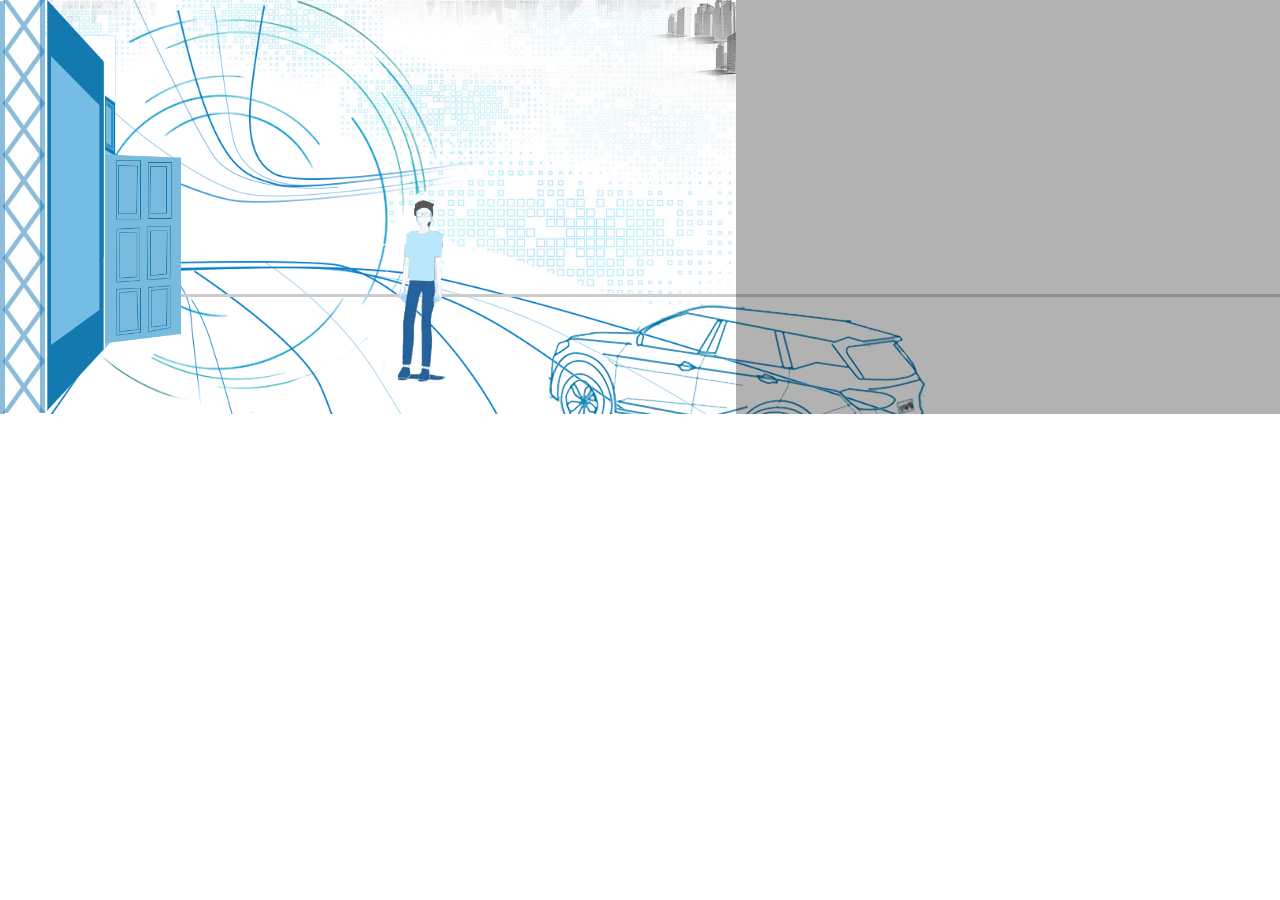
==== index.html @ 5948408e "-0413" ====
<!doctype html>
<html lang="en">
<head>
    <meta charset="UTF-8">
    <meta name="viewport"
          content="width=device-width, user-scalable=no, initial-scale=1.0, maximum-scale=1.0, minimum-scale=1.0">
    <meta http-equiv="X-UA-Compatible" content="ie=edge">
    <title>华晨3周年</title>
    <link rel="stylesheet" href="./css/index.css">
    <script src="https://cdn.bootcss.com/jquery/3.0.0/jquery.js"></script>
    <script src="./js/echarts.js"></script>
</head>
<body>
    <div class="warp">
        <ul class="out">
            <!--first-->
            <li class="li_items">
                <div class="first_left">
                    <img class="first_circle" src="./img/first/circle.png" width="100%" alt="">
                    <div class="runup">
                        <img src="./img/first/runup.png" width="100%" alt="">
                    </div>
                    <div class="rundown">
                        <img src="./img/first/rundown.png" width="100%" alt="">
                    </div>
                </div>
                <div class="first_car">
                    <img src="./img/first/car.png" width="100%" alt="">
                </div>
                <div class="first_third">
                    <img src="./img/first/3.png" width="100%" alt="">
                </div>
                <div class="first_year">
                    <img src="./img/first/year.png" width="100%" alt="">
                </div>
                <div class="first_bottom">
                    <!--<img src="./img/first/text.png" width="100%" alt="">-->
                    <!--<div class="first_zhe">.</div>-->
                    <span class="first_wen" style="background-image:url('./img/first/text.png')">.</span>
                    <span class="first_wen" style="background-image:url('./img/first/text.png')">.</span>
                    <span class="first_wen" style="background-image:url('./img/first/text.png')">.</span>
                    <span class="first_wen" style="background-image:url('./img/first/text.png')">.</span>
                    <span class="first_wen" style="background-image:url('./img/first/text.png')">.</span>
                    <span class="first_wen" style="background-image:url('./img/first/text.png')">.</span>
                    <span class="first_wen" style="background-image:url('./img/first/text.png')">.</span>
                    <span class="first_wen">.</span>
                    <span class="first_wen" style="background-image:url('./img/first/text.png')">.</span>
                    <span class="first_wen" style="background-image:url('./img/first/text.png')">.</span>
                    <span class="first_wen" style="background-image:url('./img/first/text.png')">.</span>
                    <span class="first_wen" style="background-image:url('./img/first/text.png')">.</span>
                    <span class="first_wen" style="background-image:url('./img/first/text.png')">.</span>
                    <span class="first_wen" style="background-image:url('./img/first/text.png')">.</span>
                </div>
                <audio class="keyboard">
                    <source src="./mp3/keyboard.mp3">
                </audio>
            </li>

            <!--second-->
            <li class="li_items">
                <div class="second_bg">
                    <div class="second_moun1">
                        <img src="./img/second/mountain1.png" height="250" alt="">
                    </div>
                    <div class="second_moun2">
                        <img src="./img/second/mountain2.png" height="250" alt="">
                    </div>
                    <div class="second_lou">
                        <div class="second_items"><img src="./img/second/lou1.png" alt=""></div>
                        <div class="second_items"><img src="./img/second/lou2.png" alt=""></div>
                        <div class="second_items"><img src="./img/second/lou3.png" alt=""></div>
                        <div class="second_items"><img src="./img/second/lou4.png" alt=""></div>
                    </div>
                    <div class="second_grass">
                        <img src="./img/second/grass.png" height="50" alt="">
                    </div>
                    <div class="second_year">
                        <span class="second_num" style="background-image:url('./img/second/2015.png')">.</span>
                        <span class="second_num" style="background-image:url('./img/second/2015.png')">.</span>
                        <span class="second_num" style="background-image:url('./img/second/2015.png')">.</span>
                        <span class="second_num" style="background-image:url('./img/second/2015.png')">.</span>
                    </div>
                </div>
            </li>

            <!--third-->
            <li class="li_items">
                <div class="third_bg">
                    <img src="./img/third/bg.jpg" height="300" alt="">
                </div>
                <div class="third_mid"><img src="./img/third/haveme.png" width="100%" alt=""></div>
                <div class="third_wenzi"><img src="./img/third/wenzi.png" width="100%" alt=""></div>
                <div class="third_car third_lcar">
                    <img src="./img/third/zhonghua.png" width="100%" alt="">
                </div>
                <div class="third_car third_ltwocar">
                    <img src="./img/third/jinbei.png" width="100%" alt="">
                </div>
                <div class="third_car third_rcar">
                    <img src="./img/third/youone.png" width="100%" alt="">
                </div>
                <div class="third_car third_rtwocar">
                    <img src="./img/third/youtwo.png" width="100%" alt="">
                </div>
            </li>

            <!--fourth-->
            <li class="li_items">
                <div class="fourth">
                    <div class="fourth_bg">
                        <img src="./img/fourth/1.png" height="300" alt="">
                    </div>
                    <div class="fourth_bg">
                        <img src="./img/fourth/2.png" height="300" alt="">
                    </div>
                    <div class="fourth_bg">
                        <img src="./img/fourth/3.png" height="300" alt="">
                    </div>
                    <div class="fourth_bg">
                        <img src="./img/fourth/4.png" height="300" alt="">
                    </div>
                </div>
            </li>

            <!--第五-->
            <li class="li_items">
                <div class="fifth">
                    <div class="fifth_bg">
                        <img src="./img/fifth/1.png" height="300" alt="">
                    </div>
                    <div class="fifth_bg">
                        <img src="./img/fifth/2.png" height="300" alt="">
                    </div>
                    <div class="fifth_bg">
                        <img src="./img/fifth/3.jpg" height="300" alt="">
                        <div class="door" style="background-image: url('./img/fifth/times.png')">
                            <div class="door_one">
                                <img src="./img/fifth/smalldoor.jpg" width="100%" height="100%" alt="">
                            </div>
                            <div class="door_two">
                                <img src="./img/fifth/smalldoor.jpg" width="100%" height="100%" alt="">
                            </div>
                            <div class="door_three">
                                <img src="./img/fifth/smalldoor.jpg" width="100%" height="100%" alt="">
                            </div>
                            <div class="door_four">
                                <img src="./img/fifth/smalldoor.jpg" width="100%" height="100%" alt="">
                            </div>
                        </div>
                    </div>
                    <div class="fifth_bg">
                        <img src="./img/fifth/4.png" height="300" alt="">
                    </div>
                    <div class="fifth_bg">
                        <img src="./img/fifth/5.png" height="300" alt="">
                    </div>
                    <div class="fifth_wenzi">
                        <div class="fifit_wenzi_bg" style="background-image: url('./img/fifth/wenzi5.png')">.</div>
                        <div class="fifit_wenzi_bg" style="background-image: url('./img/fifth/wenzi5.png')">.</div>
                        <div class="fifit_wenzi_bg" style="background-image: url('./img/fifth/wenzi5.png')">.</div>
                        <div class="fifit_wenzi_bg" style="background-image: url('./img/fifth/wenzi5.png')">.</div>
                    </div>
                </div>
                <div class="fifth_zhi">
                    <div class=""><img src="./img/fifth/out.png" width="100%" alt=""></div>
                    <div class="fifth_he"><img src="./img/fifth/he1.png" width="170" alt=""></div>
                    <div class="fifth_id"><img src="./img/fifth/id.png" width="76" alt=""></div>
                    <div class="fifth_zhang"><img src="./img/fifth/zhang.png" width="47" alt=""></div>
                </div>
                <!--花-->
                <div class="fitth_flowers fifth_flowone">
                    <img src="./img/fifth/flowers.png" width="80" alt="">
                </div>
                <div class="fitth_flowers fifth_flowtwo">
                    <img src="./img/fifth/flowers.png" width="80" alt="">
                </div>
                <div class="fitth_flowers fifth_flowthree">
                    <img src="./img/fifth/flowers.png" width="60" alt="">
                </div>
                <div class="fitth_flowers fifth_flowfour">
                    <img src="./img/fifth/flowers.png" width="60" alt="">
                </div>
                <div class="fitth_flowers fifth_flowfive">
                    <img src="./img/fifth/flowers.png" width="40" alt="">
                </div>
                <div class="fitth_flowers fifth_flowsix">
                    <img src="./img/fifth/flowers.png" width="40" alt="">
                </div>
            </li>

            <!--sixth-->
            <li class="li_items">
                <div class="sixth" style="background-image: url('./img/sixth/map.png')">
                    <div class="sixth_map">
                        <img src="./img/sixth/line.png" width="500" height="414" alt="">
                    </div>
                    <div class="sixth_zhe" style="background-image: url('./img/sixth/maps.jpg')"></div>
                </div>
                <div class="sixth_zhezhao">
                    <div class="sixth_right">
                        <div class="sixth_top">
                            <div class="sixth_times" style="background-image: url('./img/sixth/wenzi.png')"></div>
                            <div class="sixth_times" style="background-image: url('./img/sixth/wenzi.png')"></div>
                            <div class="sixth_times" style="background-image: url('./img/sixth/wenzi.png')"></div>
                            <div class="sixth_times" style="background-image: url('./img/sixth/wenzi.png')"></div>
                        </div>
                        <div class="sixth_bottom">
                            <img src="./img/sixth/wenzi2.png" width="410" alt="">
                        </div>
                    </div>
                    <div class="sixth_table">
                        <div class="sixth_table_items sixth_title">
                            <img src="./img/sixth/title.png" width="300" alt="">
                        </div>
                        <div class="sixth_table_items sixth_line">
                            <img src="./img/sixth/jiantou.png" width="300" alt="">
                        </div>
                        <div class="sixth_table_items sixth_zhu">
                            <img src="./img/sixth/zhu.png" width="300" alt="">
                        </div>
                    </div>
                </div>
            </li>

            <!--seventh-->
            <li class="li_items">
                <div class="sevevth_out">
                    <div class="sevevth_wall">
                        <img src="./img/seventh/wall1.jpg" height="414" alt="">
                        <img src="./img/seventh/wall2.png" height="414" alt="">
                    </div>
                    <div class="sevevth">
                        <!--2016-->
                        <div class="sevevth_year">
                            <img src="./img/seventh/2016.png" width="180" alt="">
                        </div>
                        <!--塔-->
                        <div class="sevevth_tower1">
                            <img src="./img/seventh/tower1.png" height="300" alt="">
                        </div>
                        <div class="sevevth_tower2">
                            <img src="./img/seventh/tower2.png" height="300" alt="">
                        </div>
                        <div class="sevevth_tower3">
                            <img src="./img/seventh/tower3.png" height="300" alt="">
                        </div>
                        <!--房子-->
                        <div class="sevevth_house">
                            <img src="./img/seventh/house.png" height="200" alt="">
                        </div>
                        <!--树-->
                        <div class="sevevth_tree">
                            <img src="./img/seventh/tree.png" height="250" alt="">
                        </div>
                        <!--小蛮腰-->
                        <div class="sevevth_lou">
                            <img src="./img/seventh/lou.png" height="300" alt="">
                        </div>
                        <!--草-->
                        <div class="sevevth_grass">
                            <img src="./img/seventh/grass.png" height="93" alt="">
                        </div>
                        <!--文字-->
                        <div class="sevevth_wenzi1">
                            <img src="./img/seventh/wenzi1.png" width="400" alt="">
                        </div>
                        <div class="sevevth_wenzi2">
                            <img src="./img/seventh/wenzi2.png" width="300" alt="">
                        </div>
                        <!--背景-->
                        <div class="sevevth_bgout">
                            <div class="sevevth_bg">
                                <img src="./img/seventh/tree1.png" height="181" alt="">
                            </div>
                            <div class="sevevth_bg">
                                <img src="./img/seventh/tree2.png" height="181" alt="">
                            </div>
                            <div class="sevevth_bg">
                                <img src="./img/seventh/tree3.png" height="181" alt="">
                            </div>
                            <div class="sevevth_bg">
                                <img src="./img/seventh/tree4.png" height="181" alt="">
                            </div>
                            <div class="sevevth_bg">
                                <img src="./img/seventh/tree5.png" height="181" alt="">
                            </div>
                            <div class="sevevth_bg">
                                <img src="./img/seventh/tree6.png" height="181" alt="">
                            </div>
                            <div class="sevevth_bg">
                                <img src="./img/seventh/tree7.png" height="181" alt="">
                            </div>
                        </div>
                    </div>
                </div>
            </li>

            <!--eighth-->
            <li class="li_items">
                <div class="eighth">
                    <!--backgrond-->
                    <div class="eighth_bg">
                        <img src="./img/eighth/xiaomanyao.png" height="300" alt="">
                    </div>
                    <div class="eighth_bg">
                        <img src="./img/eighth/lou.png" height="300" alt="">
                    </div>
                    <div class="eighth_bg">
                        <img src="./img/eighth/jianying.png" height="100" alt="">
                    </div>
                    <!--car-->
                    <div class="eighth_car1">
                        <img src="./img/eighth/tesila.png" height="40" alt="">
                    </div>
                    <div class="eighth_car2">
                        <img src="./img/eighth/jiebao.png" height="50" alt="">
                    </div>
                    <div class="eighth_car3">
                        <img src="./img/eighth/luhu.png" height="50" alt="">
                    </div>
                    <!--time-->
                    <div class="eighth_time">
                        <img src="./img/eighth/2017.png" height="40" alt="">
                    </div>
                    <!--text-->
                    <div class="eighth_text1">
                        <img src="./img/eighth/wenzi1.png" width="200" alt="">
                    </div>
                    <div class="eighth_text2">
                        <img src="./img/eighth/wenzi2.png" width="200" alt="">
                    </div>
                    <div class="eighth_text3">
                        <img src="./img/eighth/wenzi3.png" width="200" alt="">
                    </div>
                    <div class="eighth_text4">
                        <img src="./img/eighth/text4.png" width="300" alt="">
                        <!--<div class="suipian"></div>-->
                    </div>
                </div>
            </li>

            <!--nigth-->
            <li class="li_items">
                <div class="nigth_top">
                    <div class="nigth_items">
                        <img src="./img/nigth/1.png" width="100%" height="180" alt="">
                    </div>
                    <div class="nigth_items">
                        <img src="./img/nigth/2.png" width="100%" height="180" alt="">
                    </div>
                    <div class="nigth_items">
                        <img src="./img/nigth/3.png" width="100%" height="180" alt="">
                    </div>
                    <div class="nigth_items">
                        <img src="./img/nigth/4.png" width="100%" height="180" alt="">
                    </div>
                    <div class="nigth_items">
                        <img src="./img/nigth/5.png" width="100%" height="180" alt="">
                    </div>
                    <div class="nigth_text">
                        <div class="nigth_text_bg" style="background-image: url('./img/nigth/wenzi.png')"></div>
                        <div class="nigth_text_bg" style="background-image: url('./img/nigth/wenzi.png')"></div>
                        <div class="nigth_text_bg" style="background-image: url('./img/nigth/wenzi.png')"></div>
                        <div class="nigth_textbg">
                            <img src="./img/nigth/wenzi62.png" width="100%" alt="">
                        </div>
                        <div class="nigth_textbg">
                            <img src="./img/nigth/wenzi200.png" width="100%" alt="">
                        </div>
                    </div>
                </div>
                <div class="nigth_bottom">
                    <div class="nigth_bottom_bg">
                        <img src="./img/nigth/floor.png" height="214" alt="">
                    </div>
                    <div class="nigth_ple">
                        <img src="./img/nigth/ple.png" width="100%" alt="">
                    </div>
                    <div class="nigth_times">
                        <img src="./img/nigth/timeout.png" width="100" alt="">
                        <div class="nigth_year">
                            <img src="./img/nigth/time.png" width="70" alt="">
                        </div>
                    </div>
                </div>
            </li>

            <!--tenth-->
            <li class="li_items">
                <img src="./img/tenth/bg.png" width="100%" alt="">
                <div class="tenth_road">
                    <img src="./img/tenth/road.png" width="736" alt="">
                    <div class="tenth_run tenth_run1">
                        <img src="./img/tenth/run1.png" alt="">
                    </div>
                    <div class="tenth_run tenth_run2">
                        <img src="./img/tenth/run2.png" alt="">
                    </div>
                    <div class="tenth_run tenth_run3">
                        <img src="./img/tenth/run3.png" alt="">
                    </div>
                    <div class="tenth_run tenth_run4">
                        <img src="./img/tenth/run4.png" width="120" alt="">
                    </div>
                    <div class="tenth_run tenth_run5">
                        <img src="./img/tenth/run5.png" width="74" alt="">
                    </div>
                    <div class="tenth_run tenth_run6">
                        <img src="./img/tenth/run6.png" alt="">
                    </div>
                    <div class="tenth_runcar">
                        <img src="./img/tenth/car.png" alt="">
                    </div>
                </div>
                <div class="tenth_road tenth_road_run">
                    <img src="./img/tenth/road.png" width="736" alt="">
                </div>
            </li>

            <!--eleventh-->
            <li class="li_items">
                <img src="./img/eleventh/bg.jpg" width="736" alt="">
                <div class="eleventh">
                    <img class="eleventh_circle" src="./img/eleventh/circle1.png" height="414" alt="">
                    <div class="eleventh_bg">
                        <img class="eleventh_bglu" src="./img/eleventh/lu1.png" width="900" alt="">
                    </div>
                    <div class="eleventh_bottombg">
                        <img class="eleventh_bgtop" src="./img/eleventh/top1.png" width="900" alt="">
                    </div>
                    <div class="eleventh_car">
                        <img src="./img/eleventh/car1.png" alt="">
                    </div>
                </div>
                <div class="eleventh_text">
                    <img src="./img/eleventh/text.png" width="100%" alt="">
                </div>
            </li>
        </ul>
    </div>
    <div class="peoout" style="opacity: 0;">
        <img class="ple peo people person" numb="1" src="./img/people/1.png" height="200" alt="">
    </div>
    <div class="car">
        <img class="car_car" src="./img/seventh/car.png" height="100" alt="">
        <div class="car_left">
            <img src="./img/seventh/lun.png" width="100%" alt="">
        </div>
        <div class="car_left car_right">
            <img src="./img/seventh/lun.png" width="100%" alt="">
        </div>
    </div>
</body>
<script>
  var allAni = {
    init: function () {
      var This=this;
      this.liToInit();
      this.noneToOut('.first_left' ,2000);
      setTimeout(function () {
        This.rounds('.first_circle',0,1,720);
        This.noneToOut('.runup' ,2000);
      },2000);
      setTimeout(function () {
        This.noneToOut('.rundown' ,2000);
      },4000);
      setTimeout(function () {
        This.noneToOut('.first_third',3000);
        This.noneToOut('.first_year',5000);
      },5000);
      setTimeout(function () {
        This.numRun('.first_wen',1000/60,300);
        This.rightin();
      },3000);
      setTimeout(function () {
        This.carRun('.first_car');
      },4000);
      setTimeout(function () {
        This.second();
      },8000);
    },
    second:function () {
      var This=this;
      this.alltomove('.out',0,-735,-3,20,2);
      setTimeout(function () {
        This.bgRun('.second_items',500,3000);
        This.numRun('.second_num',2000,1000);
      },3000);

      this.peopleRun('.peo');
      setTimeout(function () {
        This.noneToOut('.peoout');
        This.alltomove('.peoout',-100,300,3,20,2);
      },5000);
      setTimeout(function () {
        This.toDeg('.second_moun1',90,1);
        This.alltomove('.second_bg',0,-736,-3,20,2);
      },7500);
      setTimeout(function () {
        This.alltomove('.second_grass',295,245,-3,20,3);
        This.toDeg('.second_moun2',90,1);
      },10000);
      setTimeout(function () {
        This.third();
      },12400);
    },
    third:function () {
      var This=this;
      this.alltomove('.out',-735,-1470,-3,20,2);
      this.tomove('.peoout','220px',4000,3);
      setTimeout(function () {
        This.alltomove('.third_bg',0,-235,-3,20,2);
      },4900);
      setTimeout(function () {
        This.stopPeo('.peo');
      },6600);
      setTimeout(function () {
        This.noneToOut('.third_mid',2000);
        This.jitter('.third_mid');
        This.tomove('.third_wenzi','-25px',3000,3);

      },7000);
      setTimeout(function () {
        This.noneToOut('.third_car',500);
        This.thirdCarRun('.third_lcar',200);
        This.thirdCarRun('.third_rcar',200,1);
      },8000);
      setTimeout(function () {
        This.thirdCarRun('.third_ltwocar',50);
        This.thirdCarRun('.third_rtwocar',50,1);
      },10000);
      setTimeout(function () {
        This.peopleRun('.people');
        This.fourth();
      },12000)
    },
    fourth:function () {
      var This=this;
      this.alltomove('.out',-1470,-2207,-3,20,2);

      setTimeout(function () {
        This.bgRun('.fourth_bg',800,800);
      },4500);
      setTimeout(function () {
        This.alltomove('.fourth',0,-180,-3,20,2);
      },4900);
      setTimeout(function () {
        This.fifth();
      },6100);
    },
    fifth:function () {
      var This=this;
      this.alltomove('.peoout',300,100,-1,20,2);
      this.alltomove('.out',-2207,-2942,-3,20,2);
      setTimeout(function () {
        This.alltomove('.fifth',0,-370,-3,20,2);
      },4900);
      setTimeout(function () {
        This.stopPeo('.people');
        This.noneToOut('.fitth_flowers',1000);
        This.toRound('.door_three');
        This.toRound('.door_four');
      },6500);
      setTimeout(function () {
        This.numRun('.fifit_wenzi_bg',1000,1000);
      },7000);
      setTimeout(function () {
        This.noneToOut('.fifth_zhi',1000);
        This.tomove('.fifth_he','25px',1000,3);
        This.tomove('.fifth_id','90px',2000,3);
      },10000);
      setTimeout(function () {
        This.tomove('.fifth_zhang','90px',500,3);
      },12000);
      setTimeout(function () {
        This.tomove('.fifth_zhang','50px',500,3);
        $('.fifth_he>img').attr('src','./img/fifth/he2.png')
      },12800);
      setTimeout(function () {
        This.tomove('.fifth_zhang','125px',500,3);
      },13500);
      setTimeout(function () {
        This.sixth();
      },15000);
    },
    sixth:function () {
      var This=this;
      this.alltomove('.peoout',100,-100,-3,20,2);
      this.alltomove('.out',-2942,-3680,-3,20,2);
      setTimeout(function () {
        This.widthToShort('.sixth_zhe');
      },4000);
      setTimeout(function () {
        This.alltomove('.sixth_zhezhao',736,0,-8,20,2)
      },6000);
      setTimeout(function () {
        This.numRun('.sixth_times',1000,500);
      },8000);
      setTimeout(function () {
        This.tomove('.sixth_bottom','15px',1000,1);
      },9000);
      setTimeout(function () {
        This.alltomove('.sixth_zhu',235,10,-3,20,3);
        This.noneToOut('.sixth_line',1000);
        This.noneToOut('.sixth_title',1000);
      },10000);
      setTimeout(function () {
        This.seventh();
      },13000);
    },
    seventh:function () {
      var This=this;
      this.tomove('.out','-600%',4000,2);
      $('.peoout').css({'top':'150px'});
      This.peopleRun('.person');
      setTimeout(function () {
        This.alltomove('.peoout',-100,300,3,20,2);
        This.noneToOut('.sevevth_year',2000);
        This.tomove('.sevevth_tower1','30',1000,3);
      },4000);
      setTimeout(function () {
        This.bgRun('.sevevth_bg',1000,1000);
        This.tomove('.sevevth_tower2','0',1000,3);
      },5000);
      setTimeout(function () {
        This.tomove('.sevevth_tower3','45',1000,3);
        This.alltomove('.sevevth_out',0,-1402,-3,20,2);
      },6700);
      setTimeout(function () {
        This.alltomove('.peoout',300,-100,-3,20,2);
      },8000);
      setTimeout(function () {
        This.toblock('.car');
        This.rounds('.car_left',0,20,50000);
        This.alltomove('.car',-270,200,3,20,2);
      },10500);
      setTimeout(function () {
        This.toDeg('.sevevth_house',90,1);
      },11000);
      setTimeout(function () {
        This.stopPeo('.person');
        This.toDeg('.sevevth_tree',90,1);
      },12000);
      setTimeout(function () {
        This.eighth();
      },16000);
    },
    eighth:function () {
      var This=this;
      this.alltomove('.out',-4416,-5152,-3,20,2);
      setTimeout(function () {
        This.alltomove('.eighth',0,-2944,-3,20,2);
      },4900);
      setTimeout(function () {
        This.alltomove('.car',200,-270,-3,20,2);
      },5900);
      setTimeout(function () {
        $('.car_car').attr('src','./img/eighth/car1.png');
        $('.car_lun').attr('src','./img/eighth/lun1.png');
      },8900);
      setTimeout(function () {
        This.alltomove('.car',-270,200,3,20,2);
      },9400);

      setTimeout(function () {
        This.alltomove('.car',200,-270,-3,20,2);
      },12900);
      setTimeout(function () {
        $('.car_car').attr('src','./img/eighth/car2.png');
        $('.car_lun').attr('src','./img/eighth/lun2.png');
      },15900);
      setTimeout(function () {
        This.alltomove('.car',-270,200,4,20,2);
      },16400);
      setTimeout(function () {
        This.ninth();
      },19500);
    },
    ninth:function () {
      var This=this;
      this.alltomove('.out',-5152,-5888,-3,20,2);
      This.alltomove('.car',200,-270,-3,20,2);
      this.peoMore();
      setTimeout(function () {
        This.numRun('.nigth_text_bg',1000,1000);
        This.toDeg('.nigth_times',110,5);
        This.numRun('.night_peo',1000,100);
      },4900);
      setTimeout(function () {
        This.numRun('.nigth_textbg',1000,1500);
      },6900);
      setTimeout(function () {
        This.tenth();
      },9000);
    },
    tenth:function () {
      var This=this;
      this.alltomove('.out',-5888,-6624,-3,20,2);
      setTimeout(function () {
        This.alltomove('.tenth_runcar',414,280,-3,20,3);
      },4900);
      setTimeout(function () {
        This.carTenRun('.tenth_runcar');
      },7000);
      setTimeout(function () {
        This.roadRun('.tenth_run1');
      },5000);
      setTimeout(function () {
        This.roadRun('.tenth_road_run');
      },5000);
      setTimeout(function () {
        This.roadRun('.tenth_run4');
      },5100);
      setTimeout(function () {
        This.roadRun('.tenth_run2');
      },5200);
      setTimeout(function () {
        This.roadRun('.tenth_run5');
      },5300);
      setTimeout(function () {
        This.roadRun('.tenth_run3');
      },5400);
      setTimeout(function () {
        This.roadRun('.tenth_run6');
      },5500);
      setTimeout(function () {
        This.eleventh();
      },9500);
    },
    eleventh:function () {
      var This=this;
      this.alltomove('.out',-6624,-7360,-3,20,2);
      setTimeout(function () {
        This.carEleRun('.eleventh_car');
        This.rounds('.eleventh_circle',0,1,720);
        This.bgEleRun('.eleventh_circle','circle');
        This.bgEleRun('.eleventh_bglu','lu');
        This.bgEleRun('.eleventh_bgtop','top');
      },4900);
      setTimeout(function () {
        This.alltomove('.eleventh_text',-515,210,25,20,2);
      },5500);
      setTimeout(function () {
        This.rounds('.eleventh_text',0,5,360);
      },5800);
    },

    bgEleRun:function (obj,bg) {
      var num=1;
      var timer=setInterval(function () {
        num+=1;
        if(num>=3){
          clearInterval(timer);
        }
        $(obj).attr('src','./img/eleventh/'+bg+num+'.png')
      },1000);
    },

    carEleRun:function (obj) {
      var num=1;
      var timer=setInterval(function () {
        num-=0.02;
        if(num<=0.3){
          clearInterval(timer);
        }
        $(obj).css({'transform':'scale('+num+')'});
      },100);
    },

    carTenRun:function (obj) {
      var num=1;
      var timer=setInterval(function () {
        num-=0.05;
        if(num<=0){
          clearInterval(timer);
        }
        $(obj).css({'transform':'scale('+num+')'});
      },100);
    },
    roadRun:function (obj) {
      var num=0;
      var timer=setInterval(function () {
        num+=0.1;
        if(num>=1){
          num=0;
        }
        $(obj).css({'transform':'scale('+num+')'});
      },100);
    },
    peoMore:function () {
      for (var i=1;i<6;i++){
        for (var j=1;j<i+3;j++){
          var rand=Math.ceil(Math.random()*4);
          var le=250-i*45+j*80;
          var to=-15*i;
          var z=6-i;
          var str='<div class="night_peo" style="opacity:0;position: absolute;width: 65px;z-index:'+z+';left:'+le+'px;top: '+to+'px;"><img src="./img/nigth/ren'+rand+'.png" width="100%"></div>';
          $('.nigth_bottom').append(str);
        }
      }
    },

    rounds:function (obj,sta,adds,deg) {
      var num=sta;
      var timer=setInterval(function () {
        num+=adds;
        if (num>=deg){
          clearInterval(timer);
        }
        $(obj).css({'transform':'rotate('+num+'deg)'})
      },1000/60)
    },
    //house
    toDeg:function (obj,sta,adds) {
      var num=sta;
      var timer=setInterval(function () {
        num-=adds;
        if (num<=0){
          clearInterval(timer);
        }
        $(obj).css({'transform':'rotate('+num+'deg)'})
      },1000/60)
    },
    //宽度变短
    widthToShort:function (obj) {
      $(obj).animate({'width':'0'},3000);
    },
    //门旋转
    toRound:function (obj) {
      var num=0;
      var timer=0;
      timer=setInterval(function () {
        num+=1;
        if (num>=130){
          clearTimeout(timer);
        }
        $(obj).css({'transform':'rotateY('+num+'deg)'});
      },1000/60)
    },
    //初始化
    liToInit:function () {
      for (var i=0;i<$('.li_items').length;i++){
        $('.li_items').eq(i).css({'left':100*i+'%'});
      }
    },

    //人停止
    stopPeo:function (obj) {
      var num=0;
      var cla=obj.substring(1);
      var timers=setInterval(function () {
        num=$(obj).attr('numb');
        if (num>=16){
          $(obj).attr('src','./img/people/17.png');
          $(obj).removeClass(cla);
        }
      },100);
    },

    //车移动
    thirdCarRun:function (car,distance,sta) {
      var num=-120;
      var tnum=0;
      var timer3=setInterval(function () {
        num+=2;
        tnum=num*0.1+280;
        if (num>distance){
          clearInterval(timer3);
        }
        var big=num/distance/2+1;
        if (!sta){
          $(car).css({'transform':'scale('+big+')'});
          $(car).css({'left':num+'px','top':tnum+'px'});
        }else {
          $(car).css({'right':num+'px','top':tnum+'px'});
        }
      },1000/60);
    },
    alltomove:function (cla,sta,end,adds,times,direction) {
      var num=sta;
      var lastNum=0;
      var timer=setInterval(function () {
        num+=adds;
        lastNum=num-end;
        if(lastNum>-4&&lastNum<4){
          num=end;
          if(direction==1){
            $(cla).css({'right':num+'px'});
          }else if (direction==2){
            $(cla).css({'left':num+'px'});
          }else if(direction==3){
            $(cla).css({'top':num+'px'});
          }
          clearInterval(timer);
        }
        if(direction==1){
          $(cla).css({'right':num+'px'});
        }else if (direction==2){
          $(cla).css({'left':num+'px'});
        }else if(direction==3){
          $(cla).css({'top':num+'px'});
        }
      },times)
    },
    //屏幕移动
    tomove:function (cla,sta,times,direction) {
      if(direction==1){
        $(cla).animate({'right':sta},times);
      }else if (direction==2){
        $(cla).animate({'left':sta},times);
      }else if(direction==3){
        $(cla).animate({'top':sta},times);
      }
    },

    //背景上来
    bgRun:function (numRun,times,times2) {
      var num=0;
      for (var i=0;i<$(numRun).length;i++){
        (function (i) {
          setTimeout(function () {
            $(numRun).eq(i).animate({'marginTop':0},times);
          },i*times2)
        })(i)
      }
    },

    //display none to block
    toblock:function (cla) {
        $(cla).css({'display':'block'});
    },

    //缩放效果
    big:function (jitter) {
      var num=1;
      var adds=0.1;
      var lv=0;
      var timer=setInterval(function () {
        num+=adds;
        if (num>2||num<1){
          lv++;
          if (lv>3){
            clearInterval(timer);
            return;
          }
          adds=-adds;
        }
        console.log(num);
        $(jitter).css({'transform':'scale('+num+')'});
      },1000/60)
    },

    //文字抖动
    jitter:function (jitter) {
      var num=0;
      var adds=2;
      var lv=0;
      var timer=setInterval(function () {
        num+=adds;
        if (num>10||num<-10){
          lv++;
          if (lv>2){
            clearInterval(timer);
            $(jitter).css({'transform':'rotate('+0+'deg)'});
            return;
          }
          adds=-adds;
        }
        $(jitter).css({'transform':'rotate('+num+'deg)'});
      },1000/60)
    },

    //透明度出现
    noneToOut: function (noneToOut, times) {
      $(noneToOut).animate({'opacity': '1'}, times);
    },

    //文字+敲击
    rightin:function () {
      $('.keyboard').get(0).play();
      setTimeout(function () {
        $('.keyboard').get(0).pause();
      },4000);
    },

    //人走路
    peopleRun:function (peo) {
      $(peo).attr('src','./img/people/1.png');
      var num=0;
      var timer2=setInterval(function () {
        num+=1;
        if (num>16){
          num=1;
        }
        $(peo).attr('src','./img/people/'+num+'.png');
        $(peo).attr('numb',num);
      },100)
    },

    //车移动
    carRun:function (car,sta,turn) {
      var owidth=$(window).width();
      var num=0;
      var tnum=100;
      var timer3=setInterval(function () {
        num+=1;
        //竖屏情况下
        if (owidth<450&&num>=100){
          num=100;
        }
        tnum=0.85*num+150;
        if (num>200){
          clearInterval(timer3);
        }
        if (!sta){
          $(car).css({'transform':'scale('+num/100+')'});
          $(car).css({'left':num+'px','top':tnum+'px'});
        }else {
          $(car).css({'right':num+'px','top':tnum+'px'});
        }
      },1000/60);
      if (turn){
        clearInterval(timer3);
      }
    },

    //2015 做背景图片定位，挨个显示
    numRun:function (numRun,times,times2) {
      var num=0;
      for (var i=0;i<$(numRun).length;i++){
        (function (i) {
          setTimeout(function () {
            $(numRun).eq(i).animate({'opacity':1},times);
          },i*times2)
        })(i)
      }
    },

    //字顺序放大缩小
    textBig:function (obj,times,times2) {
      for (var i=0;i<$(obj).length;i++){
        (function (i) {
          setTimeout(function () {
            var num=1;
            var times=0;
            var j=0.1;
            var timer=setInterval(function () {
              num+=j;
              if (num>=2||num<=1){
                j=-j;
                times+=1;
              }
              if (times>=4){
                clearTimeout(timer);
              }
              $(obj).eq(i).css({'transform':'scale('+num+')'});
            },1000/60);
          },i*times2)
        })(i)
      }
    },
  };
  allAni.init();
</script>
</html>
---- css/index.css ----
*{
    margin: 0;
    padding: 0;
}
ul{
    list-style: none;
}
body{
    /*background: black;*/
    width: 100%;
    height: 100%;
    overflow: hidden;
}
.warp{
    position: relative;
}
.out{
    width: 100%;
    position: absolute;
    left: 0;
    top: 0;
}
.li_items{
    width: 100%;
    height: 414px;
    position: absolute;
    left: 0;
    top: 0;
    background: white;
    float: left;
    overflow: hidden;
}
.first_left{
    width: 60%;
    position: relative;
    opacity: 0;
}
.runup{
    opacity: 0;
    position: absolute;
    top: 0;
    left: 0;
}
.first_wen{
    display: inline-block;
    margin-right: -5px;
    width: 31px;
    height: 50px;
    background-repeat: no-repeat;
    background-position: 0 0;
    color: white;
    opacity: 0;
}
.first_wen:nth-of-type(2){
    background-position: -30px 0;
}
.first_wen:nth-of-type(3){
    background-position: -60px 0;
}
.first_wen:nth-of-type(4){
    background-position: -90px 0;
}
.first_wen:nth-of-type(5){
    background-position: -122px 0;
}
.first_wen:nth-of-type(6){
    background-position: -150px 0;
}
.first_wen:nth-of-type(7){
    background-position: -182px 0;
}
.first_wen:nth-of-type(9){
    background-position: -229px 0;
}
.first_wen:nth-of-type(10){
    background-position: -259px 0;
}
.first_wen:nth-of-type(11){
    background-position: -289px 0;
}
.first_wen:nth-of-type(12){
    background-position: -319px 0;
}
.first_wen:nth-of-type(13){
    background-position: -349px 0;
}
.first_wen:nth-of-type(14){
    background-position: -379px 0;
}
.rundown{
    opacity: 0;
    position: absolute;
    bottom: 0;
    left: 0;
}
.first_third{
    opacity: 0;
    position: absolute;
    top: 5%;
    right: 15%;
}
.first_year{
    opacity: 0;
    position: absolute;
    top: 45%;
    right: 7%;
}
.first_bottom{
    width: 430px;
    position: absolute;
    overflow: hidden;
    bottom: 20%;
    right: 1%;
}
.first_zhe{
    width: 100%;
    height: 50px;
    color: white;
    background: white;
    position: absolute;
    left: 0;
    top: 0;
}
.first_car{
    width: 100px;
    position: absolute;
    left: 0;
    top: 0;
    transform: scale(0);
}
.second_bg{
    width: 5000px;
    height: 294px;
    border-bottom: 3px solid #ccc;
    position: absolute;
    left: 0;
    top: 0;
    z-index: 2;
    overflow: hidden;
}
.second_lou{
    position: absolute;
    width: 2000px;
    height: 139px;
    overflow: hidden;
    top: 155px;
    left: 0;
    z-index: 9;
}
.second_grass{
    position: absolute;
    left: 835px;
    top: 295px;
    z-index: 20;
}
.second_moun1{
    position: absolute;
    left: 200px;
    top: 45px;
    z-index: 1;
    transform-origin: left bottom;
    transform: rotate(90deg);
}
.second_moun2{
    position: absolute;
    left: 1000px;
    top: 45px;
    transform-origin: left bottom;
    transform: rotate(90deg);
    z-index: 1;
}
.second_items{
    float: left;
    margin-top: 155px;
    overflow: hidden;
}
.second_year{
    width: 300px;
    height: 80px;
    overflow: hidden;
    position: absolute;
    top: 200px;
    left: 40px;
    z-index: 99;
}
.second_year>span{
    display: inline-block;
    width: 35px;
    height: 65px;
    overflow: hidden;
    color: white;
    background-repeat: no-repeat;
    background-size: 150px 35px;
    opacity: 0;
}
.second_year>span:nth-of-type(2){
    background-position:-50px 0;
}
.second_year>span:nth-of-type(3){
    background-position:-83px 0;
}
.second_year>span:nth-of-type(4){
    background-position:-117px 0;
}
.peoout{
    position: fixed;
    left: -100px;
    top: 180px;
    z-index: 999;
}
.car{
    position: fixed;
    left: -270px;
    top: 270px;
    display: none;
}
.car_left{
    position: absolute;
    width: 42px;
    height: 42px;
    left: 43px;
    top: 55px;
}
.car_right{
    left: 198px;
    top: 53px;
}
.third_bg{
    position: absolute;
    top: 0;
    left:0;
}
.third_mid{
    width: 180px;
    height: 25px;
    position: absolute;
    opacity: 0;
    top: 80px;
    left: 35%;
}
.third_wenzi{
    width: 240px;
    height: 174px;
    position: absolute;
    left: 5px;
    top: -100px;
}
.third_car{
    width: 120px;
    height: 100px;
    position: absolute;
    top: 270px;
    opacity: 0;
}
.third_ltwocar,.third_rtwocar{
    width: 100px;
}
.third_lcar,.third_ltwocar{
    left: -120px;
}
.third_rcar,.third_rtwocar{
    right: -120px;
}


.fourth,.fifth{
    width: 2000px;
    height: 300px;
    position: absolute;
    border-bottom: 3px solid #ccc;
    left: 0;
    top: 0;
    overflow: hidden;
}
.fourth_bg{
    float: left;
    margin-top: 300px;
}
.fifth_bg{
    float: left;
    position: relative;
}
.door{
    width: 200px;
    height: 132px;
    position: absolute;
    left: 76px;
    top: 132px;
    background-position: 50px 50px;
    background-size: 100px;
    background-repeat: no-repeat;
}
.door_one,.door_two{
    width: 50px;
    height: 132px;
    overflow: hidden;
    float: left;
}
.door_three,.door_four{
    width: 50px;
    height: 132px;
    position: absolute;
    left: 50px;
    top: 0;
}
.door_three{
    transform-origin:0 0;
}
.door_four{
    transform-origin:50px 0;
}
.door_four{
    left: 100px;
}
.door_two{
    float: right;
}
.fifth_wenzi{
    width: 330px;
    position: absolute;
    background: white;
    color: transparent;
    left: 750px;
    top: 80px;
    border: 2px solid #2d85b5;
}
.fifit_wenzi_bg{
    height: 36px;
    background-repeat: no-repeat;
    background-size: 330px 160px;
    opacity: 0;
}
.fifit_wenzi_bg:nth-of-type(2){
    background-position: 0 -40px;
}
.fifit_wenzi_bg:nth-of-type(3){
    background-position: 0 -83px;
}
.fifit_wenzi_bg:nth-of-type(4){
    background-position: 0 -126px;
}
.fifth_zhi{
    width: 200px;
    height: 205px;
    position: absolute;
    left: 430px;
    top: 230px;
    opacity: 0;
}
.fifth_he{
    position: absolute;
    left: 16px;
    top: -350px;
}
.fifth_id{
    position: absolute;
    left: 115px;
    top: -300px;
}
.fifth_zhang{
    position: absolute;
    left: 68px;
    top: -300px;
}
.fifth_flowone{
    position: absolute;
    left: 255px;
    top: 300px;
}
.fifth_flowtwo{
    position: absolute;
    left: 0;
    top: 300px;
}
.fifth_flowthree{
    position: absolute;
    left: 50px;
    top: 278px;
}
.fifth_flowfour{
    position: absolute;
    left: 235px;
    top: 275px;
}
.fifth_flowfive{
    position: absolute;
    left: 85px;
    top: 260px;
}
.fifth_flowsix{
    position: absolute;
    left: 220px;
    top: 260px;
}
.fitth_flowers{
    opacity: 0;
}
.sixth{
    color: white;
    width: 500px;
    height: 414px;
    position: relative;
    background-repeat: no-repeat;
    background-size: 500px 414px;
    float: left;
}
.sixth_zhezhao{
    width: 100%;
    height: 100%;
    position: absolute;
    left: 736px;
    top: 0;
    background: rgba(0,0,0,0.3);
    z-index: 99;
}
.sixth_map{
    width: 500px;
    height: 414px;
    overflow: hidden;
    position: absolute;
    right: 0px;
    bottom: 0px;
}
.sixth_zhe{
    width: 500px;
    height: 414px;
    overflow: hidden;
    position: absolute;
    left: 0px;
    top: 0px;
    background-repeat: no-repeat;
    background-size: 500px 414px;
}
.sixth_right{
    width: 236px;
    height: 414px;
    float: right;
    position: relative;
}
.sixth_top{
    width: 100%;
    /*margin-top: 150px;*/
    position: absolute;
    left: 0;
    top: 150px;
    z-index: 200;
}
.sixth_times{
    width: 100%;
    height: 25px;
    background-repeat: no-repeat;
    background-size: 236px 100px;
    opacity: 0;
}
.sixth_times:nth-of-type(2){
    background-position: 0 -26px;
}
.sixth_times:nth-of-type(3){
    background-position: 0 -50px;
}
.sixth_times:nth-of-type(4){
    background-position: 0 -75px;
}
.sixth_bottom{
    position: absolute;
    right: -450px;
    bottom: 15px;
}
.sixth_table{
    width: 300px;
    height: 250px;
    overflow: hidden;
    position: absolute;
    left: 155px;
    top: 45px;
}
.sixth_table_items{
    position: absolute;
    z-index: 200;
    left: 0;
    top: 0px;
}
.sixth_table_items:first-of-type{
    opacity: 0;
}
.sixth_table_items:nth-of-type(2){
    opacity: 0;
    top: 5px;
}
.sixth_table_items:nth-of-type(3){
    top: 230px;
}
.sevevth_out{
    width: 2050px;
    height: 414px;
    position: absolute;
    left: 0px;
    top: 0;
}
.sevevth_wall{
    /*width: 100%;*/
    /*height: 300px;*/
    position: absolute;
    left: 0;
    top: 0;
    z-index: 9999;
    font-size: 0;
    float: left;
}
.sevevth_bgout{
    float: left;
    margin-top: 119px;
}
.sevevth{
    width: 2000px;
    height: 300px;
    float: left;
    position: absolute;
    border-bottom: 3px solid #ccc;
    left: 200px;
    top: 0;
    overflow: hidden;
}
.sevevth_bg{
    margin-top: 150px;
    float: left;
}
.sevevth_tower1,.sevevth_tower2,.sevevth_tower3,.sevevth_house,.sevevth_tree,.sevevth_lou,.sevevth_wenzi1,.sevevth_wenzi2,.sevevth_year{
    position: absolute;
    left: 240px;
    top: 30px;
}
.sevevth_grass{
    position: absolute;
    left: 160px;
    top: 210px;
}
.sevevth_tower1{
    left: 240px;
    top: -310px;
}
.sevevth_tower2{
    left: 370px;
    top: -260px;
}
.sevevth_tower3{
    left: 580px;
    top: -240px;
}
.sevevth_house{
    left: 935px;
    top: 105px;
    transform-origin: left bottom;
    transform: rotate(90deg);
}
.sevevth_tree{
    left: 1245px;
    top: 50px;
    transform-origin: left bottom;
    transform: rotate(90deg);
}
.sevevth_lou{
    left: 1320px;
    top: 0;
}
.sevevth_wenzi1{
    left: 450px;
    top: 10px;
}
.sevevth_wenzi2{
    left: 1255px;
    top: 10px;
}
.sevevth_year{
    left: 0;
    top: 200px;
    opacity: 0;
}

.eighth{
    width: 5000px;
    height: 300px;
    position: absolute;
    border-bottom: 3px solid #ccc;
    left: 0;
    top:0;
}
.eighth_bg{
    float: left;
}
.eighth_bg:nth-of-type(3){
    margin-top: 200px;
}
.eighth_car1{
    position: absolute;
    left: 500px;
    top: 300px;
}
.eighth_car2{
    position: absolute;
    left: 600px;
    top: 310px;
}
.eighth_car3{
    position: absolute;
    left: 735px;
    top: 305px;
}
.eighth_time{
    position: absolute;
    left: 135px;
    top: 155px;
}
.eighth_text1{
    position: absolute;
    background: white;
    left: 1318px;
    top: 120px;
}
.eighth_text2{
    position: absolute;
    background: white;
    left: 1620px;
    top: 50px;
}
.eighth_text3{
    position: absolute;
    background: white;
    left: 1925px;
    top: 120px;
}
.eighth_text4{
    position: absolute;
    background: white;
    left: 2350px;
    top: 50px;
}
.suipian{
    position: absolute;
    width: 10px;
    height: 10px;
    background: red;
    transform: rotate3d(1,0,1,40deg) scale(4);
}
.nigth_top{
    width: 900px;
    position: absolute;
    left: -20px;
    top: 20px;
}
.nigth_items{
    width: 18%;
    float: left;
}
.nigth_bottom{
    position: absolute;
    left: 0;
    top: 200px;
}
.nigth_text{
    position: absolute;
    width: 150px;
    height: 120px;
    left: 320px;
    top: 35px;
}
.nigth_text_bg{
    width: 100%;
    height: 24px;
    background-repeat: no-repeat;
    background-size: 150px 100px;
    opacity: 0;
}
.nigth_text_bg:first-of-type{
    background-position: 0 -13px;
}
.nigth_text_bg:nth-of-type(2){
    background-position: 0 -36px;
}
.nigth_text_bg:nth-of-type(3){
    background-position: 0 -60px;
}
.nigth_ple{
    position: absolute;
    width: 64px;
    left: 382px;
    top: 0;
    z-index: 10;
}
.nigth_times{
    position: absolute;
    right: 80px;
    top: 20px;
    transform-origin: left bottom;
    transform: rotate(110deg);
}
.nigth_year{
    position: absolute;
    left: 15px;
    top: 35px;
}
.nigth_textbg{
    position: absolute;
    left: 0;
    top: -2px;
    opacity: 0;
}
.nigth_textbg:last-of-type{
    top: 9px;
}

.tenth_road{
    position: absolute;
    /*width: 100%;*/
    left: 0;
    top: 0;
}
.tenth_road_run{
    transform-origin: 446px 170px;
    transform: scale(0);
}
.tenth_run{
    position: absolute;
    transform-origin: 446px 170px;
    transform: scale(0);
}
.tenth_run1{
    left: 30px;
    top: 10px;
}
.tenth_run2{
    left: 30px;
    top: 20px;
}
.tenth_run3{
    left: 30px;
    top: 300px;
    transform-origin: 450px -150px;
}
.tenth_run4{
    left: 620px;
    top: 195px;
    transform-origin: -200px -30px;
}
.tenth_run5{
    left: 680px;
    top: 380px;
    transform-origin: -270px -240px;
}
.tenth_run6{
    left: 625px;
    top: 380px;
    transform-origin: -200px -240px;
}
.tenth_runcar{
    position: absolute;
    left: 117px;
    top: 414px;
    transform-origin: 330px -120px;
}

.eleventh{
    position: absolute;
    left: 0;
    top: 0;
}
.eleventh_car{
    position: absolute;
    left: 545px;
    top: 300px;
    transform-origin: -776px -92px;
}
.eleventh_text{
    position: absolute;
    left: -515px;
    top: 210px;
}
.eleventh_bg{
    position: absolute;
    left: 0;
    top: 0;
}
.eleventh_bottombg{
    position: absolute;
    left: 0;
    top: 0;
}
@media (max-width: 414px) {
    .first_third{
        width: 80px;
    }
    .first_year{
        right: 2%;
    }
    .first_bottom{
        width: 180px;
        bottom: 10%;
    }
}
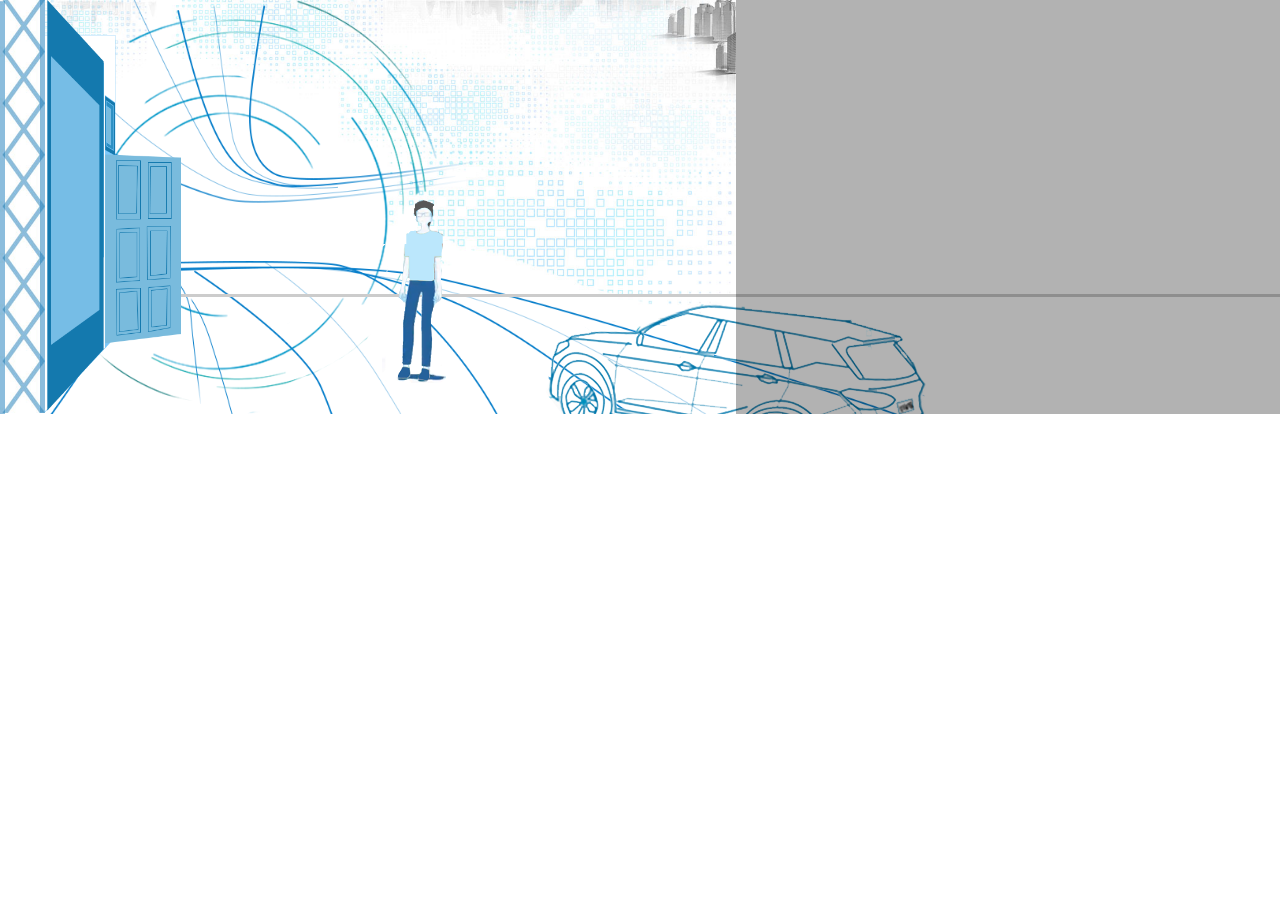
==== commit a2152541: "0415" ====
--- a/index.html
+++ b/index.html
@@ -159,6 +159,12 @@
                         <div class="fifit_wenzi_bg" style="background-image: url('./img/fifth/wenzi5.png')">.</div>
                         <div class="fifit_wenzi_bg" style="background-image: url('./img/fifth/wenzi5.png')">.</div>
                         <div class="fifit_wenzi_bg" style="background-image: url('./img/fifth/wenzi5.png')">.</div>
+                        <div class="fifth_wenzi_last">
+                            <div class="fifth_wenzi_last_bg" style="background-image: url('./img/fifth/wenzilast.png')"></div>
+                            <div class="fifth_wenzi_last_bg" style="background-image: url('./img/fifth/wenzilast.png')"></div>
+                            <div class="fifth_wenzi_last_bg" style="background-image: url('./img/fifth/wenzilast.png')"></div>
+                            <div class="fifth_wenzi_last_bg" style="background-image: url('./img/fifth/wenzilast.png')"></div>
+                        </div>
                     </div>
                 </div>
                 <div class="fifth_zhi">
@@ -203,6 +209,12 @@
                             <div class="sixth_times" style="background-image: url('./img/sixth/wenzi.png')"></div>
                             <div class="sixth_times" style="background-image: url('./img/sixth/wenzi.png')"></div>
                             <div class="sixth_times" style="background-image: url('./img/sixth/wenzi.png')"></div>
+                            <div class="sixth_wenzi3000">
+                                <img src="./img/sixth/wenzi3000.png" width="100%" alt="">
+                            </div>
+                            <div class="sixth_wenzi3000">
+                                <img src="./img/sixth/wnzi1000.png" width="100%" alt="">
+                            </div>
                         </div>
                         <div class="sixth_bottom">
                             <img src="./img/sixth/wenzi2.png" width="410" alt="">
@@ -444,10 +456,10 @@
     <div class="car">
         <img class="car_car" src="./img/seventh/car.png" height="100" alt="">
         <div class="car_left">
-            <img src="./img/seventh/lun.png" width="100%" alt="">
+            <img class="car_lun" src="./img/seventh/lun.png" width="100%" alt="">
         </div>
         <div class="car_left car_right">
-            <img src="./img/seventh/lun.png" width="100%" alt="">
+            <img class="car_lun" src="./img/seventh/lun.png" width="100%" alt="">
         </div>
     </div>
 </body>
@@ -565,6 +577,7 @@
         This.numRun('.fifit_wenzi_bg',1000,1000);
       },7000);
       setTimeout(function () {
+        This.numRun('.fifth_wenzi_last_bg',1000,1000);
         This.noneToOut('.fifth_zhi',1000);
         This.tomove('.fifth_he','25px',1000,3);
         This.tomove('.fifth_id','90px',2000,3);
@@ -600,6 +613,7 @@
         This.tomove('.sixth_bottom','15px',1000,1);
       },9000);
       setTimeout(function () {
+        This.numRun('.sixth_wenzi3000',1000,1000);
         This.alltomove('.sixth_zhu',235,10,-3,20,3);
         This.noneToOut('.sixth_line',1000);
         This.noneToOut('.sixth_title',1000);
--- a/css/index.css
+++ b/css/index.css
@@ -324,21 +324,28 @@
     top: 80px;
     border: 2px solid #2d85b5;
 }
-.fifit_wenzi_bg{
+.fifit_wenzi_bg,.fifth_wenzi_last_bg{
     height: 36px;
     background-repeat: no-repeat;
     background-size: 330px 160px;
     opacity: 0;
 }
-.fifit_wenzi_bg:nth-of-type(2){
-    background-position: 0 -40px;
-}
-.fifit_wenzi_bg:nth-of-type(3){
+.fifit_wenzi_bg:nth-of-type(2),.fifth_wenzi_last_bg:nth-of-type(2){
+    background-position: 0 -37px;
+}
+.fifit_wenzi_bg:nth-of-type(3),.fifth_wenzi_last_bg:nth-of-type(3){
     background-position: 0 -83px;
 }
-.fifit_wenzi_bg:nth-of-type(4){
+.fifit_wenzi_bg:nth-of-type(4),.fifth_wenzi_last_bg:nth-of-type(4){
     background-position: 0 -126px;
 }
+.fifth_wenzi_last{
+    width: 330px;
+    position: absolute;
+    left: 0;
+    top: 4px;
+}
+
 .fifth_zhi{
     width: 200px;
     height: 205px;
@@ -444,6 +451,12 @@
     left: 0;
     top: 150px;
     z-index: 200;
+}
+.sixth_wenzi3000{
+    position: absolute;
+    left: 0;
+    top: 0;
+    opacity: 0;
 }
 .sixth_times{
     width: 100%;
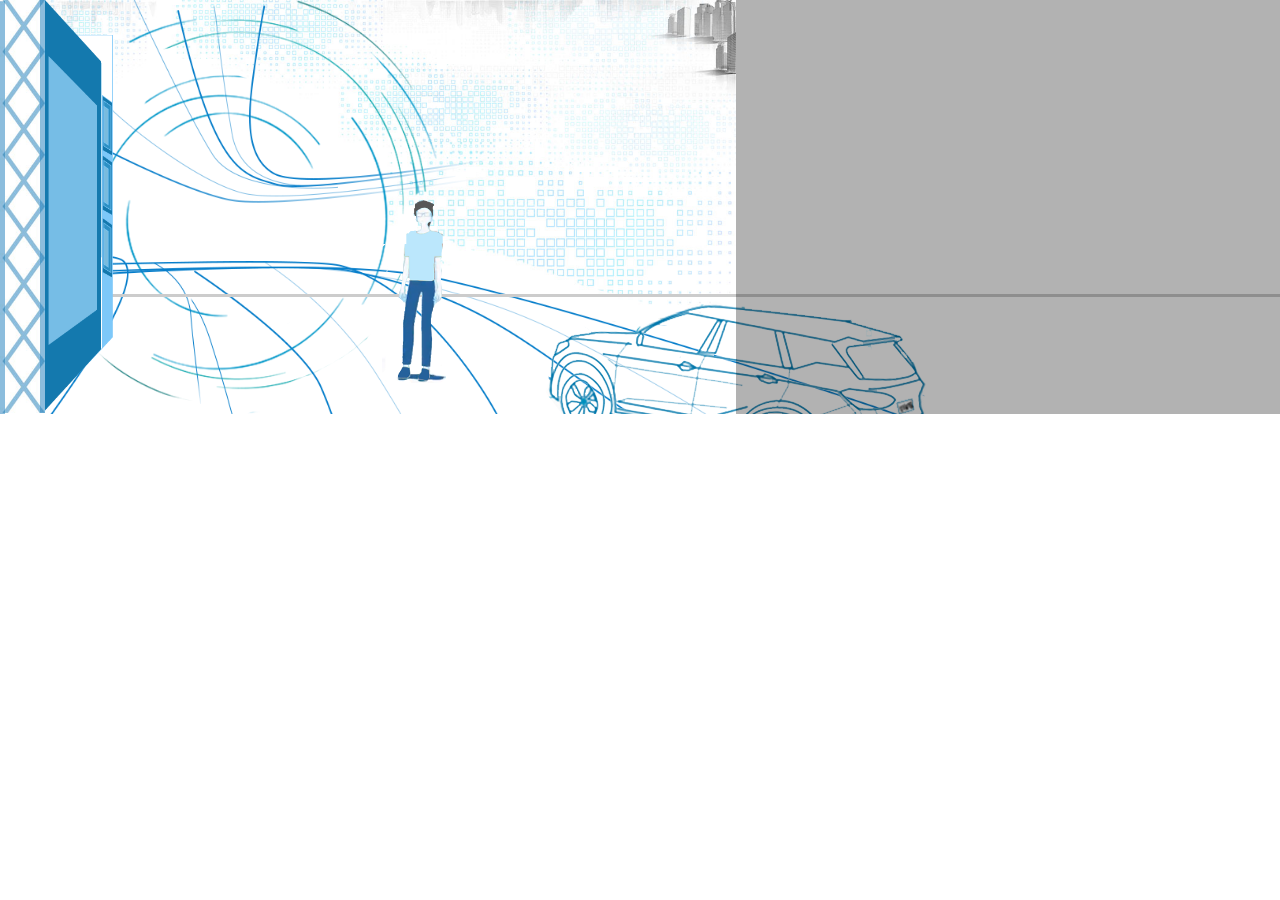
==== commit d220535c: "0416" ====
--- a/index.html
+++ b/index.html
@@ -59,20 +59,11 @@
             <!--second-->
             <li class="li_items">
                 <div class="second_bg">
-                    <div class="second_moun1">
-                        <img src="./img/second/mountain1.png" height="250" alt="">
-                    </div>
-                    <div class="second_moun2">
-                        <img src="./img/second/mountain2.png" height="250" alt="">
-                    </div>
                     <div class="second_lou">
-                        <div class="second_items"><img src="./img/second/lou1.png" alt=""></div>
+                        <div class="second_items" style="opacity: 0"><img src="./img/second/lou4.png" alt=""></div>
                         <div class="second_items"><img src="./img/second/lou2.png" alt=""></div>
                         <div class="second_items"><img src="./img/second/lou3.png" alt=""></div>
-                        <div class="second_items"><img src="./img/second/lou4.png" alt=""></div>
-                    </div>
-                    <div class="second_grass">
-                        <img src="./img/second/grass.png" height="50" alt="">
+                        <div class="second_items" style="opacity: 0"><img src="./img/second/lou4.png" alt=""></div>
                     </div>
                     <div class="second_year">
                         <span class="second_num" style="background-image:url('./img/second/2015.png')">.</span>
@@ -86,9 +77,8 @@
             <!--third-->
             <li class="li_items">
                 <div class="third_bg">
-                    <img src="./img/third/bg.jpg" height="300" alt="">
-                </div>
-                <div class="third_mid"><img src="./img/third/haveme.png" width="100%" alt=""></div>
+                    <img src="./img/third/bg.png" height="200" alt="">
+                </div>
                 <div class="third_wenzi"><img src="./img/third/wenzi.png" width="100%" alt=""></div>
                 <div class="third_car third_lcar">
                     <img src="./img/third/zhonghua.png" width="100%" alt="">
@@ -466,161 +456,157 @@
 <script>
   var allAni = {
     init: function () {
-      var This=this;
-      this.liToInit();
-      this.noneToOut('.first_left' ,2000);
-      setTimeout(function () {
-        This.rounds('.first_circle',0,1,720);
-        This.noneToOut('.runup' ,2000);
-      },2000);
-      setTimeout(function () {
-        This.noneToOut('.rundown' ,2000);
-      },4000);
-      setTimeout(function () {
-        This.noneToOut('.first_third',3000);
-        This.noneToOut('.first_year',5000);
-      },5000);
-      setTimeout(function () {
-        This.numRun('.first_wen',1000/60,300);
-        This.rightin();
-      },3000);
-      setTimeout(function () {
-        This.carRun('.first_car');
-      },4000);
-      setTimeout(function () {
-        This.second();
-      },8000);
-    },
+          var This=this;
+          this.liToInit();
+          this.noneToOut('.first_left' ,2000);
+          setTimeout(function () {
+              This.rounds('.first_circle',0,1,720);
+              This.noneToOut('.runup' ,2000);
+          },2000);
+          setTimeout(function () {
+              This.noneToOut('.rundown' ,2000);
+          },4000);
+          setTimeout(function () {
+              This.noneToOut('.first_third',3000);
+              This.noneToOut('.first_year',5000);
+          },5000);
+          setTimeout(function () {
+              This.numRun('.first_wen',1000/60,300);
+              This.rightin();
+          },3000);
+          setTimeout(function () {
+              This.carRun('.first_car');
+          },4000);
+          setTimeout(function () {
+              This.second();
+          },8000);
+      },
     second:function () {
-      var This=this;
-      this.alltomove('.out',0,-735,-3,20,2);
-      setTimeout(function () {
-        This.bgRun('.second_items',500,3000);
-        This.numRun('.second_num',2000,1000);
-      },3000);
-
-      this.peopleRun('.peo');
-      setTimeout(function () {
-        This.noneToOut('.peoout');
-        This.alltomove('.peoout',-100,300,3,20,2);
-      },5000);
-      setTimeout(function () {
-        This.toDeg('.second_moun1',90,1);
-        This.alltomove('.second_bg',0,-736,-3,20,2);
-      },7500);
-      setTimeout(function () {
-        This.alltomove('.second_grass',295,245,-3,20,3);
-        This.toDeg('.second_moun2',90,1);
-      },10000);
-      setTimeout(function () {
-        This.third();
-      },12400);
-    },
+          var This=this;
+          this.peopleRun('.peo');
+          this.alltomove('.out',0,-735,-5,20,2);
+          setTimeout(function () {
+              This.noneToOut('.peoout');
+              This.alltomove('.peoout',-100,300,3,20,2);
+          },1500);
+          setTimeout(function () {
+              This.numRun('.second_num',1000,500);
+          },1800);
+          setTimeout(function () {
+              This.bgRun('.second_items',500,1000);
+              This.alltomove('.second_bg',0,-291,-3,20,2);
+          },4000);
+          setTimeout(function () {
+              This.third();
+          },6000);
+      },
     third:function () {
-      var This=this;
-      this.alltomove('.out',-735,-1470,-3,20,2);
-      this.tomove('.peoout','220px',4000,3);
-      setTimeout(function () {
-        This.alltomove('.third_bg',0,-235,-3,20,2);
-      },4900);
-      setTimeout(function () {
-        This.stopPeo('.peo');
-      },6600);
-      setTimeout(function () {
-        This.noneToOut('.third_mid',2000);
-        This.jitter('.third_mid');
-        This.tomove('.third_wenzi','-25px',3000,3);
-
-      },7000);
-      setTimeout(function () {
-        This.noneToOut('.third_car',500);
-        This.thirdCarRun('.third_lcar',200);
-        This.thirdCarRun('.third_rcar',200,1);
-      },8000);
-      setTimeout(function () {
-        This.thirdCarRun('.third_ltwocar',50);
-        This.thirdCarRun('.third_rtwocar',50,1);
-      },10000);
-      setTimeout(function () {
-        This.peopleRun('.people');
-        This.fourth();
-      },12000)
-    },
+          var This=this;
+          this.alltomove('.out',-735,-1470,-3,20,2);
+          this.tomove('.peoout','220px',4000,3);
+          setTimeout(function () {
+              This.stopPeo('.peo');
+          },4500);
+          setTimeout(function () {
+              This.tomove('.third_wenzi','-25px',3000,3);
+          },6000);
+          setTimeout(function () {
+              This.noneToOut('.third_car',500);
+              This.thirdCarRun('.third_lcar',200);
+              This.thirdCarRun('.third_rcar',200,1);
+          },4000);
+          setTimeout(function () {
+              This.thirdCarRun('.third_ltwocar',50);
+              This.thirdCarRun('.third_rtwocar',50,1);
+          },5000);
+          setTimeout(function () {
+              This.peopleRun('.people');
+              This.fourth();
+          },9000)
+      },
     fourth:function () {
       var This=this;
-      this.alltomove('.out',-1470,-2207,-3,20,2);
-
-      setTimeout(function () {
-        This.bgRun('.fourth_bg',800,800);
-      },4500);
-      setTimeout(function () {
-        This.alltomove('.fourth',0,-180,-3,20,2);
-      },4900);
+      this.alltomove('.out',-1470,-2207,-4,20,2);
+
+      setTimeout(function () {
+        This.bgRun('.fourth_bg',800,600);
+      },3000);
+      setTimeout(function () {
+        This.alltomove('.fourth',0,-180,-4,20,2);
+      },3600);
       setTimeout(function () {
         This.fifth();
-      },6100);
+      },4580);
     },
     fifth:function () {
       var This=this;
       this.alltomove('.peoout',300,100,-1,20,2);
-      this.alltomove('.out',-2207,-2942,-3,20,2);
-      setTimeout(function () {
-        This.alltomove('.fifth',0,-370,-3,20,2);
-      },4900);
-      setTimeout(function () {
-        This.stopPeo('.people');
-        This.noneToOut('.fitth_flowers',1000);
-        This.toRound('.door_three');
-        This.toRound('.door_four');
-      },6500);
-      setTimeout(function () {
-        This.numRun('.fifit_wenzi_bg',1000,1000);
-      },7000);
-      setTimeout(function () {
-        This.numRun('.fifth_wenzi_last_bg',1000,1000);
-        This.noneToOut('.fifth_zhi',1000);
-        This.tomove('.fifth_he','25px',1000,3);
-        This.tomove('.fifth_id','90px',2000,3);
-      },10000);
-      setTimeout(function () {
-        This.tomove('.fifth_zhang','90px',500,3);
-      },12000);
-      setTimeout(function () {
-        This.tomove('.fifth_zhang','50px',500,3);
-        $('.fifth_he>img').attr('src','./img/fifth/he2.png')
-      },12800);
-      setTimeout(function () {
-        This.tomove('.fifth_zhang','125px',500,3);
-      },13500);
-      setTimeout(function () {
-        This.sixth();
-      },15000);
+      this.alltomove('.out',-2207,-2942,-4,20,2);
+        setTimeout(function () {
+            This.alltomove('.fifth',0,-370,-3,20,2);
+        },3700);
+        setTimeout(function () {
+            This.stopPeo('.people');
+        },6000);
+        setTimeout(function () {
+            This.toRound('.door_three');
+            This.toRound('.door_four');
+        },6500);
+
+        setTimeout(function () {
+            This.noneToOut('.fitth_flowers',1000);
+            This.noneToOut('.fitth_flowers',1000);
+            This.numRun('.fifit_wenzi_bg',1000,500);
+        },8000);
+        setTimeout(function () {
+            This.numRun('.fifth_wenzi_last_bg',1000,500);
+        },10000);
+        setTimeout(function () {
+            This.noneToOut('.fifth_zhi',1000);
+        },12000);
+        setTimeout(function () {
+            This.tomove('.fifth_he','25px',1000,3);
+            This.tomove('.fifth_id','90px',2000,3);
+        },12500);
+        setTimeout(function () {
+            This.tomove('.fifth_zhang','90px',500,3);
+        },14000);
+        setTimeout(function () {
+            This.tomove('.fifth_zhang','50px',500,3);
+            $('.fifth_he>img').attr('src','./img/fifth/he2.png')
+        },14800);
+        setTimeout(function () {
+            This.tomove('.fifth_zhang','125px',500,3);
+        },15200);
+        setTimeout(function () {
+            This.sixth();
+        },17000);
     },
     sixth:function () {
       var This=this;
       this.alltomove('.peoout',100,-100,-3,20,2);
       this.alltomove('.out',-2942,-3680,-3,20,2);
-      setTimeout(function () {
-        This.widthToShort('.sixth_zhe');
-      },4000);
-      setTimeout(function () {
-        This.alltomove('.sixth_zhezhao',736,0,-8,20,2)
-      },6000);
-      setTimeout(function () {
-        This.numRun('.sixth_times',1000,500);
-      },8000);
-      setTimeout(function () {
-        This.tomove('.sixth_bottom','15px',1000,1);
-      },9000);
-      setTimeout(function () {
-        This.numRun('.sixth_wenzi3000',1000,1000);
-        This.alltomove('.sixth_zhu',235,10,-3,20,3);
-        This.noneToOut('.sixth_line',1000);
-        This.noneToOut('.sixth_title',1000);
-      },10000);
-      setTimeout(function () {
-        This.seventh();
-      },13000);
+        setTimeout(function () {
+            This.widthToShort('.sixth_zhe');
+        },4000);
+        setTimeout(function () {
+            This.alltomove('.sixth_zhezhao',736,0,-32,20,2)
+        },6000);
+        setTimeout(function () {
+            This.numRun('.sixth_times',1000,500);
+        },7000);
+        setTimeout(function () {
+            This.tomove('.sixth_bottom','15px',1000,1);
+        },8000);
+        setTimeout(function () {
+            This.numRun('.sixth_wenzi3000',1000,1000);
+            This.alltomove('.sixth_zhu',235,10,-3,20,3);
+            This.noneToOut('.sixth_line',1000);
+            This.noneToOut('.sixth_title',1000);
+        },9000);
+        setTimeout(function () {
+            This.seventh();
+        },12000);
     },
     seventh:function () {
       var This=this;
--- a/css/index.css
+++ b/css/index.css
@@ -227,23 +227,23 @@
 }
 .third_bg{
     position: absolute;
-    top: 0;
+    top: 100px;
     left:0;
 }
 .third_mid{
     width: 180px;
     height: 25px;
     position: absolute;
-    opacity: 0;
+    /*opacity: 0;*/
     top: 80px;
     left: 35%;
 }
 .third_wenzi{
-    width: 240px;
+    width: 390px;
     height: 174px;
     position: absolute;
     left: 5px;
-    top: -100px;
+    top: -130px;
 }
 .third_car{
     width: 120px;
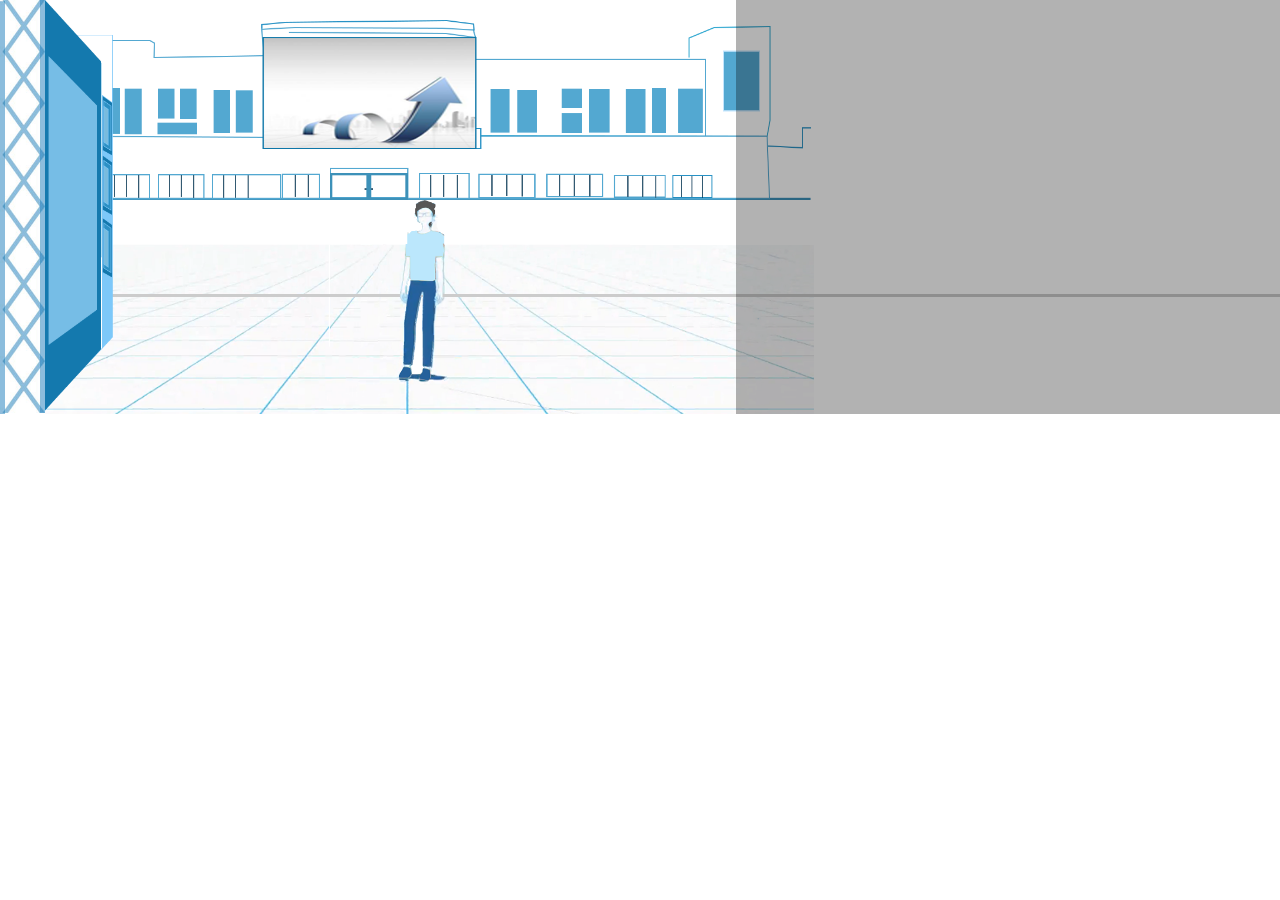
==== commit b1907f39: "0417" ====
--- a/index.html
+++ b/index.html
@@ -11,6 +11,11 @@
     <script src="./js/echarts.js"></script>
 </head>
 <body>
+<div class="dise">
+    <img src="./img/tenth/bg.png" width="100%" alt="">
+</div>
+
+
     <div class="warp">
         <ul class="out">
             <!--first-->
@@ -230,21 +235,24 @@
                     <div class="sevevth_wall">
                         <img src="./img/seventh/wall1.jpg" height="414" alt="">
                         <img src="./img/seventh/wall2.png" height="414" alt="">
+                        <div class="sevevth_door">
+                            <img src="./img/seventh/door.png" height="245" alt="">
+                        </div>
                     </div>
                     <div class="sevevth">
                         <!--2016-->
                         <div class="sevevth_year">
-                            <img src="./img/seventh/2016.png" width="180" alt="">
+                            <img src="./img/seventh/2016.png" width="140" alt="">
                         </div>
                         <!--塔-->
                         <div class="sevevth_tower1">
-                            <img src="./img/seventh/tower1.png" height="300" alt="">
+                            <img src="./img/seventh/tower1.png" height="250" alt="">
                         </div>
                         <div class="sevevth_tower2">
-                            <img src="./img/seventh/tower2.png" height="300" alt="">
+                            <img src="./img/seventh/tower2.png" height="250" alt="">
                         </div>
                         <div class="sevevth_tower3">
-                            <img src="./img/seventh/tower3.png" height="300" alt="">
+                            <img src="./img/seventh/tower3.png" height="250" alt="">
                         </div>
                         <!--房子-->
                         <div class="sevevth_house">
@@ -256,7 +264,11 @@
                         </div>
                         <!--小蛮腰-->
                         <div class="sevevth_lou">
-                            <img src="./img/seventh/lou.png" height="300" alt="">
+                            <img src="./img/seventh/lou.png" height="250" alt="">
+                        </div>
+                        <!--time-->
+                        <div class="eighth_time">
+                            <img src="./img/eighth/2017.png" height="40" alt="">
                         </div>
                         <!--草-->
                         <div class="sevevth_grass">
@@ -271,19 +283,19 @@
                         </div>
                         <!--背景-->
                         <div class="sevevth_bgout">
-                            <div class="sevevth_bg">
+                            <div class="sevevth_bg" style="opacity: 0;">
                                 <img src="./img/seventh/tree1.png" height="181" alt="">
                             </div>
-                            <div class="sevevth_bg">
+                            <div class="sevevth_bg" style="opacity: 0;">
                                 <img src="./img/seventh/tree2.png" height="181" alt="">
                             </div>
-                            <div class="sevevth_bg">
+                            <div class="sevevth_bg" style="opacity: 0;">
                                 <img src="./img/seventh/tree3.png" height="181" alt="">
                             </div>
-                            <div class="sevevth_bg">
+                            <div class="sevevth_bg" style="opacity: 0;">
                                 <img src="./img/seventh/tree4.png" height="181" alt="">
                             </div>
-                            <div class="sevevth_bg">
+                            <div class="sevevth_bg" style="opacity: 0;">
                                 <img src="./img/seventh/tree5.png" height="181" alt="">
                             </div>
                             <div class="sevevth_bg">
@@ -302,7 +314,7 @@
                 <div class="eighth">
                     <!--backgrond-->
                     <div class="eighth_bg">
-                        <img src="./img/eighth/xiaomanyao.png" height="300" alt="">
+                        <img src="./img/eighth/xiaomanyao.png" height="200" alt="">
                     </div>
                     <div class="eighth_bg">
                         <img src="./img/eighth/lou.png" height="300" alt="">
@@ -320,10 +332,7 @@
                     <div class="eighth_car3">
                         <img src="./img/eighth/luhu.png" height="50" alt="">
                     </div>
-                    <!--time-->
-                    <div class="eighth_time">
-                        <img src="./img/eighth/2017.png" height="40" alt="">
-                    </div>
+
                     <!--text-->
                     <div class="eighth_text1">
                         <img src="./img/eighth/wenzi1.png" width="200" alt="">
@@ -334,15 +343,33 @@
                     <div class="eighth_text3">
                         <img src="./img/eighth/wenzi3.png" width="200" alt="">
                     </div>
+                    <!--yanhua-->
+                    <div class="eighth_yanhua">
+                        <div><img src="./img/eighth/yanhua.png" alt=""></div>
+                        <div><img src="./img/eighth/yanhua.png" alt=""></div>
+                        <div><img src="./img/eighth/yanhua.png" alt=""></div>
+                        <div><img src="./img/eighth/yanhua.png" alt=""></div>
+                        <div><img src="./img/eighth/yanhua.png" alt=""></div>
+                        <div><img src="./img/eighth/yanhua.png" alt=""></div>
+                        <div><img src="./img/eighth/yanhua.png" alt=""></div>
+                        <div><img src="./img/eighth/yanhua.png" alt=""></div>
+                        <div><img src="./img/eighth/yanhua.png" alt=""></div>
+                        <div><img src="./img/eighth/yanhua.png" alt=""></div>
+                    </div>
                     <div class="eighth_text4">
                         <img src="./img/eighth/text4.png" width="300" alt="">
-                        <!--<div class="suipian"></div>-->
+                        <div class="eighth_renke1">
+                            <img src="./img/eighth/renke.png" width="300" alt="">
+                        </div>
+                        <div class="eighth_renke2">
+                            <img src="./img/eighth/gaoduan.png" width="300" alt="">
+                        </div>
                     </div>
                 </div>
             </li>
 
             <!--nigth-->
-            <li class="li_items">
+            <li class="li_items nigth">
                 <div class="nigth_top">
                     <div class="nigth_items">
                         <img src="./img/nigth/1.png" width="100%" height="180" alt="">
@@ -351,7 +378,7 @@
                         <img src="./img/nigth/2.png" width="100%" height="180" alt="">
                     </div>
                     <div class="nigth_items">
-                        <img src="./img/nigth/3.png" width="100%" height="180" alt="">
+                        <img src="./img/nigth/3.png" width="140%" height="180" alt="">
                     </div>
                     <div class="nigth_items">
                         <img src="./img/nigth/4.png" width="100%" height="180" alt="">
@@ -360,9 +387,9 @@
                         <img src="./img/nigth/5.png" width="100%" height="180" alt="">
                     </div>
                     <div class="nigth_text">
-                        <div class="nigth_text_bg" style="background-image: url('./img/nigth/wenzi.png')"></div>
-                        <div class="nigth_text_bg" style="background-image: url('./img/nigth/wenzi.png')"></div>
-                        <div class="nigth_text_bg" style="background-image: url('./img/nigth/wenzi.png')"></div>
+                        <div class="nigth_text_bg nigth_text_bgs" style="background-image: url('./img/nigth/wenzi.png')"></div>
+                        <div class="nigth_text_bg" style="background-image: url('./img/nigth/wenzi.png');height: 5px;"></div>
+                        <div class="nigth_text_bg nigth_text_bgs" style="background-image: url('./img/nigth/wenzi.png')"></div>
                         <div class="nigth_textbg">
                             <img src="./img/nigth/wenzi62.png" width="100%" alt="">
                         </div>
@@ -388,8 +415,8 @@
             </li>
 
             <!--tenth-->
-            <li class="li_items">
-                <img src="./img/tenth/bg.png" width="100%" alt="">
+            <li class="li_items ten" style="background: transparent;">
+                <!--<img src="./img/tenth/bg.png" width="100%" alt="">-->
                 <div class="tenth_road">
                     <img src="./img/tenth/road.png" width="736" alt="">
                     <div class="tenth_run tenth_run1">
@@ -420,8 +447,8 @@
             </li>
 
             <!--eleventh-->
-            <li class="li_items">
-                <img src="./img/eleventh/bg.jpg" width="736" alt="">
+            <li class="li_items eleventh_all" style="background: transparent;">
+                <!--<img src="./img/eleventh/bg.jpg" width="736" alt="">-->
                 <div class="eleventh">
                     <img class="eleventh_circle" src="./img/eleventh/circle1.png" height="414" alt="">
                     <div class="eleventh_bg">
@@ -484,10 +511,10 @@
     second:function () {
           var This=this;
           this.peopleRun('.peo');
-          this.alltomove('.out',0,-735,-5,20,2);
+          this.alltomove('.out',0,-735,-3,20,2);
           setTimeout(function () {
               This.noneToOut('.peoout');
-              This.alltomove('.peoout',-100,300,3,20,2);
+              This.alltomove('.peoout',-100,300,2,20,2);
           },1500);
           setTimeout(function () {
               This.numRun('.second_num',1000,500);
@@ -495,7 +522,7 @@
           setTimeout(function () {
               This.bgRun('.second_items',500,1000);
               This.alltomove('.second_bg',0,-291,-3,20,2);
-          },4000);
+          },5000);
           setTimeout(function () {
               This.third();
           },6000);
@@ -522,14 +549,14 @@
           setTimeout(function () {
               This.peopleRun('.people');
               This.fourth();
-          },9000)
+          },10000)
       },
     fourth:function () {
       var This=this;
       this.alltomove('.out',-1470,-2207,-4,20,2);
 
       setTimeout(function () {
-        This.bgRun('.fourth_bg',800,600);
+        This.bgRun('.fourth_bg',1000,600);
       },3000);
       setTimeout(function () {
         This.alltomove('.fourth',0,-180,-4,20,2);
@@ -563,6 +590,10 @@
         },10000);
         setTimeout(function () {
             This.noneToOut('.fifth_zhi',1000);
+
+            This.peopleRun('.ple');
+            This.alltomove('.peoout',100,736,3,20,2);
+
         },12000);
         setTimeout(function () {
             This.tomove('.fifth_he','25px',1000,3);
@@ -584,166 +615,254 @@
     },
     sixth:function () {
       var This=this;
-      this.alltomove('.peoout',100,-100,-3,20,2);
-      this.alltomove('.out',-2942,-3680,-3,20,2);
+        This.stopPeo('.ple');
+      $('.peoout').css({'left':'-100'});
+      this.alltomove('.out',-2942,-3680,-8,20,2);
         setTimeout(function () {
             This.widthToShort('.sixth_zhe');
+        },2000);
+        setTimeout(function () {
+            This.alltomove('.sixth_zhezhao',736,0,-32,20,2)
         },4000);
         setTimeout(function () {
-            This.alltomove('.sixth_zhezhao',736,0,-32,20,2)
+            This.numRun('.sixth_times',1000,500);
+        },5000);
+        setTimeout(function () {
+            This.tomove('.sixth_bottom','15px',1000,1);
         },6000);
-        setTimeout(function () {
-            This.numRun('.sixth_times',1000,500);
-        },7000);
-        setTimeout(function () {
-            This.tomove('.sixth_bottom','15px',1000,1);
-        },8000);
         setTimeout(function () {
             This.numRun('.sixth_wenzi3000',1000,1000);
             This.alltomove('.sixth_zhu',235,10,-3,20,3);
             This.noneToOut('.sixth_line',1000);
             This.noneToOut('.sixth_title',1000);
-        },9000);
+        },7000);
         setTimeout(function () {
             This.seventh();
-        },12000);
+        },10000);
     },
     seventh:function () {
       var This=this;
       this.tomove('.out','-600%',4000,2);
       $('.peoout').css({'top':'150px'});
       This.peopleRun('.person');
-      setTimeout(function () {
-        This.alltomove('.peoout',-100,300,3,20,2);
-        This.noneToOut('.sevevth_year',2000);
-        This.tomove('.sevevth_tower1','30',1000,3);
-      },4000);
-      setTimeout(function () {
-        This.bgRun('.sevevth_bg',1000,1000);
-        This.tomove('.sevevth_tower2','0',1000,3);
-      },5000);
-      setTimeout(function () {
-        This.tomove('.sevevth_tower3','45',1000,3);
-        This.alltomove('.sevevth_out',0,-1402,-3,20,2);
-      },6700);
-      setTimeout(function () {
-        This.alltomove('.peoout',300,-100,-3,20,2);
-      },8000);
-      setTimeout(function () {
-        This.toblock('.car');
-        This.rounds('.car_left',0,20,50000);
-        This.alltomove('.car',-270,200,3,20,2);
-      },10500);
-      setTimeout(function () {
-        This.toDeg('.sevevth_house',90,1);
-      },11000);
-      setTimeout(function () {
-        This.stopPeo('.person');
-        This.toDeg('.sevevth_tree',90,1);
-      },12000);
-      setTimeout(function () {
-        This.eighth();
-      },16000);
+        setTimeout(function () {
+            This.toYDeg('.sevevth_door',90,1);
+            This.alltomove('.peoout',-100,300,3,20,2);
+        },4000);
+        setTimeout(function () {
+            This.bgRun('.sevevth_bg',1000,1000);
+            This.noneToOut('.sevevth_year',2000);
+            This.toBig('.sevevth_wenzi1',0.05,1.2);
+            This.alltomove('.sevevth_out',0,-1402,-3,20,2);
+        },6700);
+        setTimeout(function () {
+            This.tomove('.sevevth_tower1','80',1000,3);
+        },7000),
+            setTimeout(function () {
+                This.tomove('.sevevth_tower2','50',1000,3);
+            },7500);
+        setTimeout(function () {
+            This.tomove('.sevevth_tower3','95',1000,3);
+            This.alltomove('.peoout',300,-100,-3,20,2);
+        },8000);
+        setTimeout(function () {
+            This.toblock('.car');
+            This.rounds('.car_left',0,20,22000);
+            This.alltomove('.car',-270,200,3,20,2);
+        },10500);
+        setTimeout(function () {
+            This.toDeg('.sevevth_house',90,1);
+        },11000);
+        setTimeout(function () {
+            This.stopPeo('.person');
+            This.toDeg('.sevevth_tree',90,1);
+        },12000);
+        setTimeout(function () {
+            This.toBig('.sevevth_wenzi2',0.05,1);
+        },15000);
+        setTimeout(function () {
+            This.eighth();
+            This.noneToOut('.eighth_time',2000);
+        },16000);
     },
     eighth:function () {
       var This=this;
       this.alltomove('.out',-4416,-5152,-3,20,2);
-      setTimeout(function () {
-        This.alltomove('.eighth',0,-2944,-3,20,2);
-      },4900);
-      setTimeout(function () {
-        This.alltomove('.car',200,-270,-3,20,2);
-      },5900);
-      setTimeout(function () {
-        $('.car_car').attr('src','./img/eighth/car1.png');
-        $('.car_lun').attr('src','./img/eighth/lun1.png');
-      },8900);
-      setTimeout(function () {
-        This.alltomove('.car',-270,200,3,20,2);
-      },9400);
-
-      setTimeout(function () {
-        This.alltomove('.car',200,-270,-3,20,2);
-      },12900);
-      setTimeout(function () {
-        $('.car_car').attr('src','./img/eighth/car2.png');
-        $('.car_lun').attr('src','./img/eighth/lun2.png');
-      },15900);
-      setTimeout(function () {
-        This.alltomove('.car',-270,200,4,20,2);
-      },16400);
-      setTimeout(function () {
-        This.ninth();
-      },19500);
+        setTimeout(function () {
+            This.alltomove('.eighth',0,-552,-3,20,2);
+        },4900);
+        setTimeout(function () {
+            This.alltomove('.car',200,-270,-3,20,2);
+        },5900);
+
+        setTimeout(function () {
+            This.noneToOut('.eighth_text2',2000);
+        },7500),
+        setTimeout(function () {
+            This.toBig('.eighth_text1',0.05,1);
+            $('.car_car').attr('src','./img/eighth/car1.png');
+            $('.car_lun').attr('src','./img/eighth/lun1.png');
+        },8900);
+        setTimeout(function () {
+            This.toBig('.eighth_text3',0.05,1);
+            This.alltomove('.car',-270,200,3,20,2);
+        },9400);
+
+        setTimeout(function () {
+            This.alltomove('.eighth_yanhua',-6100,610,5,20,3);
+        },12900);
+        setTimeout(function () {
+            $('.car_left').css({'tranform':'rotate(0)'});
+            This.rounds('.car_left',0,20,22100);
+            This.alltomove('.eighth',-552,-1288,-3,20,2);
+        },18000);
+        setTimeout(function () {
+        },21000);
+        setTimeout(function () {
+            This.noneToOut('.eighth_renke1',1000);
+            This.noneToOut('.eighth_renke2',2000);
+            This.ninth();
+        },23000);
     },
     ninth:function () {
       var This=this;
       this.alltomove('.out',-5152,-5888,-3,20,2);
       This.alltomove('.car',200,-270,-3,20,2);
-      this.peoMore();
-      setTimeout(function () {
-        This.numRun('.nigth_text_bg',1000,1000);
-        This.toDeg('.nigth_times',110,5);
-        This.numRun('.night_peo',1000,100);
-      },4900);
-      setTimeout(function () {
-        This.numRun('.nigth_textbg',1000,1500);
-      },6900);
-      setTimeout(function () {
-        This.tenth();
-      },9000);
+        setTimeout(function () {
+            This.peoMore();
+        },2000),
+            setTimeout(function () {
+                This.numRun('.nigth_text_bgs',1000,500);
+                This.toDeg('.nigth_times',110,5);
+                This.numRun('.night_peo',1000,100);
+            },4900);
+        setTimeout(function () {
+            This.leftRightRotate('.nigth_times');
+            This.numRun('.nigth_textbg',1000,300);
+        },5900);
+        setTimeout(function () {
+            This.tenth();
+        },9000);
     },
     tenth:function () {
-      var This=this;
-      this.alltomove('.out',-5888,-6624,-3,20,2);
-      setTimeout(function () {
-        This.alltomove('.tenth_runcar',414,280,-3,20,3);
-      },4900);
-      setTimeout(function () {
-        This.carTenRun('.tenth_runcar');
-      },7000);
-      setTimeout(function () {
-        This.roadRun('.tenth_run1');
-      },5000);
-      setTimeout(function () {
-        This.roadRun('.tenth_road_run');
-      },5000);
-      setTimeout(function () {
-        This.roadRun('.tenth_run4');
-      },5100);
-      setTimeout(function () {
-        This.roadRun('.tenth_run2');
-      },5200);
-      setTimeout(function () {
-        This.roadRun('.tenth_run5');
-      },5300);
-      setTimeout(function () {
-        This.roadRun('.tenth_run3');
-      },5400);
-      setTimeout(function () {
-        This.roadRun('.tenth_run6');
-      },5500);
-      setTimeout(function () {
-        This.eleventh();
-      },9500);
+        var This=this;
+        $('.dise').css({'display':'block'});
+        this.toRotateX('.nigth',10);
+        setTimeout(function () {
+            $('.out').css({'left':'-6624px'});
+        },900);
+        setTimeout(function () {
+            This.noneToOut('.ten',2700);
+        },900),
+
+        setTimeout(function () {
+            This.alltomove('.tenth_runcar',414,280,-3,20,3);
+        },1900);
+        setTimeout(function () {
+            This.carTenRun('.tenth_runcar');
+            This.roadRun('.tenth_run1');
+            This.roadRun('.tenth_road_run');
+        },2000);
+        setTimeout(function () {
+            This.roadRun('.tenth_run4');
+        },2100);
+        setTimeout(function () {
+            This.roadRun('.tenth_run2');
+        },2200);
+        setTimeout(function () {
+            This.roadRun('.tenth_run5');
+        },2300);
+        setTimeout(function () {
+            This.roadRun('.tenth_run3');
+        },2400);
+        setTimeout(function () {
+            This.roadRun('.tenth_run6');
+        },2500);
+        setTimeout(function () {
+            This.eleventh();
+        },4500);
     },
     eleventh:function () {
       var This=this;
-      this.alltomove('.out',-6624,-7360,-3,20,2);
-      setTimeout(function () {
-        This.carEleRun('.eleventh_car');
-        This.rounds('.eleventh_circle',0,1,720);
-        This.bgEleRun('.eleventh_circle','circle');
-        This.bgEleRun('.eleventh_bglu','lu');
-        This.bgEleRun('.eleventh_bgtop','top');
-      },4900);
-      setTimeout(function () {
-        This.alltomove('.eleventh_text',-515,210,25,20,2);
-      },5500);
-      setTimeout(function () {
-        This.rounds('.eleventh_text',0,5,360);
-      },5800);
-    },
+        $('.dise>img').attr('src','./img/eleventh/bg.png');
+        this.toRotateNext('.ten',0,90,10);
+        setTimeout(function () {
+            $('.out').css({'left':'-7360px'});
+            This.toRotateNext('.eleventh_all',90,0,-10);
+        },900);
+
+        setTimeout(function () {
+            This.carEleRun('.eleventh_car');
+            This.rounds('.eleventh_circle',0,1,720);
+            This.bgEleRun('.eleventh_circle','circle');
+            This.bgEleRun('.eleventh_bglu','lu');
+            This.bgEleRun('.eleventh_bgtop','top');
+        },2000);
+        setTimeout(function () {
+            This.alltomove('.eleventh_text',-515,210,25,20,2);
+        },3000);
+        setTimeout(function () {
+            This.rounds('.eleventh_text',0,5,360);
+        },4000);
+    },
+
+      toRotateNext:function (obj,sta,end,adds) {
+          var num=sta;
+          var timer=setInterval(function () {
+              num+=adds;
+              if (sta>end){
+                  if (num<=end){
+                      clearInterval(timer);
+                  }
+              }else {
+                  if (num>=end){
+                      clearInterval(timer);
+                  }
+              }
+              $(obj).css({'transform':'rotateX('+num+'deg)'})
+          },100);
+      },
+
+      toSmall:function (obj) {
+          var num=1;
+          var timer=setInterval(function () {
+              num-=0.1;
+              if(num<=0){
+                  clearInterval(timer);
+              }
+              $(obj).css({'transform':'scale('+num+')'});
+          },100);
+      },
+
+      toRotateX:function (obj,adds) {
+          var num=0;
+          var timer=setInterval(function () {
+              num+=adds;
+              if (num>=90){
+                  clearInterval(timer);
+              }
+              $(obj).css({'transform':'rotateY('+num+'deg)'});
+          },100);
+      },
+
+      leftRightRotate:function (obj) {
+          var num=0;
+          var adds=1;
+          var times=0;
+          $(obj).css({'transformOrigin':'bottom'});
+          var timer=setInterval(function () {
+              num+=adds;
+              if(num>=10||num<-10){
+                  times++;
+                  if (times>3&&num>-5){
+                      num=0;
+                      clearInterval(timer);
+                  }
+                  adds=-adds;
+              }
+              $(obj).css({'transform':'rotate('+num+'deg)'})
+          },1000/60);
+      },
 
     bgEleRun:function (obj,bg) {
       var num=1;
@@ -755,7 +874,26 @@
         $(obj).attr('src','./img/eleventh/'+bg+num+'.png')
       },1000);
     },
-
+      toBig:function (obj,adds,end) {
+          var num=0;
+          var timer=setInterval(function () {
+              num+=adds;
+              if (num>=end){
+                  clearInterval(timer);
+              }
+              $(obj).css({'transform':'scale('+num+')'});
+          },100);
+      },
+      toYDeg:function (obj,sta,adds) {
+          var num=sta;
+          var timer=setInterval(function () {
+              num-=adds;
+              if (num<=0){
+                  clearInterval(timer);
+              }
+              $(obj).css({'transform':'rotateY('+num+'deg)'})
+          },1000/60)
+      },
     carEleRun:function (obj) {
       var num=1;
       var timer=setInterval(function () {
@@ -787,18 +925,19 @@
         $(obj).css({'transform':'scale('+num+')'});
       },100);
     },
-    peoMore:function () {
-      for (var i=1;i<6;i++){
-        for (var j=1;j<i+3;j++){
-          var rand=Math.ceil(Math.random()*4);
-          var le=250-i*45+j*80;
-          var to=-15*i;
-          var z=6-i;
-          var str='<div class="night_peo" style="opacity:0;position: absolute;width: 65px;z-index:'+z+';left:'+le+'px;top: '+to+'px;"><img src="./img/nigth/ren'+rand+'.png" width="100%"></div>';
-          $('.nigth_bottom').append(str);
-        }
-      }
-    },
+      peoMore:function () {
+          for (var i=1;i<6;i++){
+              for (var j=1;j<i+3;j++){
+                  var rand=Math.ceil(Math.random()*4);
+                  var le=250-i*45+j*80;
+                  var to=-5*i;
+                  var z=6-i;
+                  var w=100-i*5+'%';
+                  var str='<div class="night_peo" style="opacity:0;position: absolute;width: 65px;z-index:'+z+';left:'+le+'px;top: '+to+'px;"><img src="./img/nigth/ren'+rand+'.png" width="'+w+'"></div>';
+                  $('.nigth_bottom').append(str);
+              }
+          }
+      },
 
     rounds:function (obj,sta,adds,deg) {
       var num=sta;
--- a/css/index.css
+++ b/css/index.css
@@ -520,6 +520,13 @@
     font-size: 0;
     float: left;
 }
+.sevevth_door{
+    position: absolute;
+    left: 100px;
+    top: 105px;
+    transform-origin: left;
+    transform: rotateY(90deg);
+}
 .sevevth_bgout{
     float: left;
     margin-top: 119px;
@@ -574,15 +581,17 @@
 }
 .sevevth_lou{
     left: 1320px;
-    top: 0;
+    top: 50px;
 }
 .sevevth_wenzi1{
     left: 450px;
     top: 10px;
+    transform: scale(0);
 }
 .sevevth_wenzi2{
-    left: 1255px;
+    left: 1550px;
     top: 10px;
+    transform: scale(0);
 }
 .sevevth_year{
     left: 0;
@@ -601,6 +610,9 @@
 .eighth_bg{
     float: left;
 }
+.eighth_bg:first-of-type{
+    margin-top: 100px;
+}
 .eighth_bg:nth-of-type(3){
     margin-top: 200px;
 }
@@ -621,32 +633,46 @@
 }
 .eighth_time{
     position: absolute;
-    left: 135px;
-    top: 155px;
+    right: 80px;
+    top: 230px;
+
+    opacity: 0;
 }
 .eighth_text1{
     position: absolute;
+    left: 555px;
+    top: 120px;
+    transform: scale(0);
+}
+.eighth_text2{
+    position: absolute;
     background: white;
-    left: 1318px;
+    left: 815px;
+    top: 50px;
+    opacity: 0;
+}
+.eighth_text3{
+    position: absolute;
+    left: 1085px;
     top: 120px;
-}
-.eighth_text2{
+    transform: scale(0);
+}
+.eighth_text4{
     position: absolute;
     background: white;
-    left: 1620px;
+    left: 1550px;
     top: 50px;
 }
-.eighth_text3{
-    position: absolute;
-    background: white;
-    left: 1925px;
-    top: 120px;
-}
-.eighth_text4{
-    position: absolute;
-    background: white;
-    left: 2350px;
-    top: 50px;
+.eighth_renke1,.eighth_renke2{
+    position: absolute;
+    left: 0;
+    top: 0;
+    opacity: 0;
+}
+.eighth_yanhua{
+    position: absolute;
+    top: 610px;
+    left: 552px;
 }
 .suipian{
     position: absolute;
@@ -658,12 +684,15 @@
 .nigth_top{
     width: 900px;
     position: absolute;
-    left: -20px;
+    left: -65px;
     top: 20px;
 }
 .nigth_items{
     width: 18%;
     float: left;
+}
+.nigth_items:nth-of-type(4){
+    margin-left: 65px;
 }
 .nigth_bottom{
     position: absolute;
@@ -675,7 +704,7 @@
     width: 150px;
     height: 120px;
     left: 320px;
-    top: 35px;
+    top: 20px;
 }
 .nigth_text_bg{
     width: 100%;
@@ -719,14 +748,20 @@
     opacity: 0;
 }
 .nigth_textbg:last-of-type{
-    top: 9px;
+    top: -9px;
+}
+.nigth{
+    border-left: 1px solid #99CBE4;
 }
 
 .tenth_road{
     position: absolute;
-    /*width: 100%;*/
-    left: 0;
-    top: 0;
+    left: 0;
+    top: 0;
+}
+.ten{
+    /*transform: scale(0);*/
+    opacity: 0;
 }
 .tenth_road_run{
     transform-origin: 446px 170px;
@@ -797,6 +832,18 @@
     position: absolute;
     left: 0;
     top: 0;
+}
+.eleventh_all{
+    transform: rotateY(90deg);
+}
+
+.dise{
+    width: 100%;
+    height: 100%;
+    position: fixed;
+    left: 0;
+    top: 0;
+    display: none;
 }
 @media (max-width: 414px) {
     .first_third{
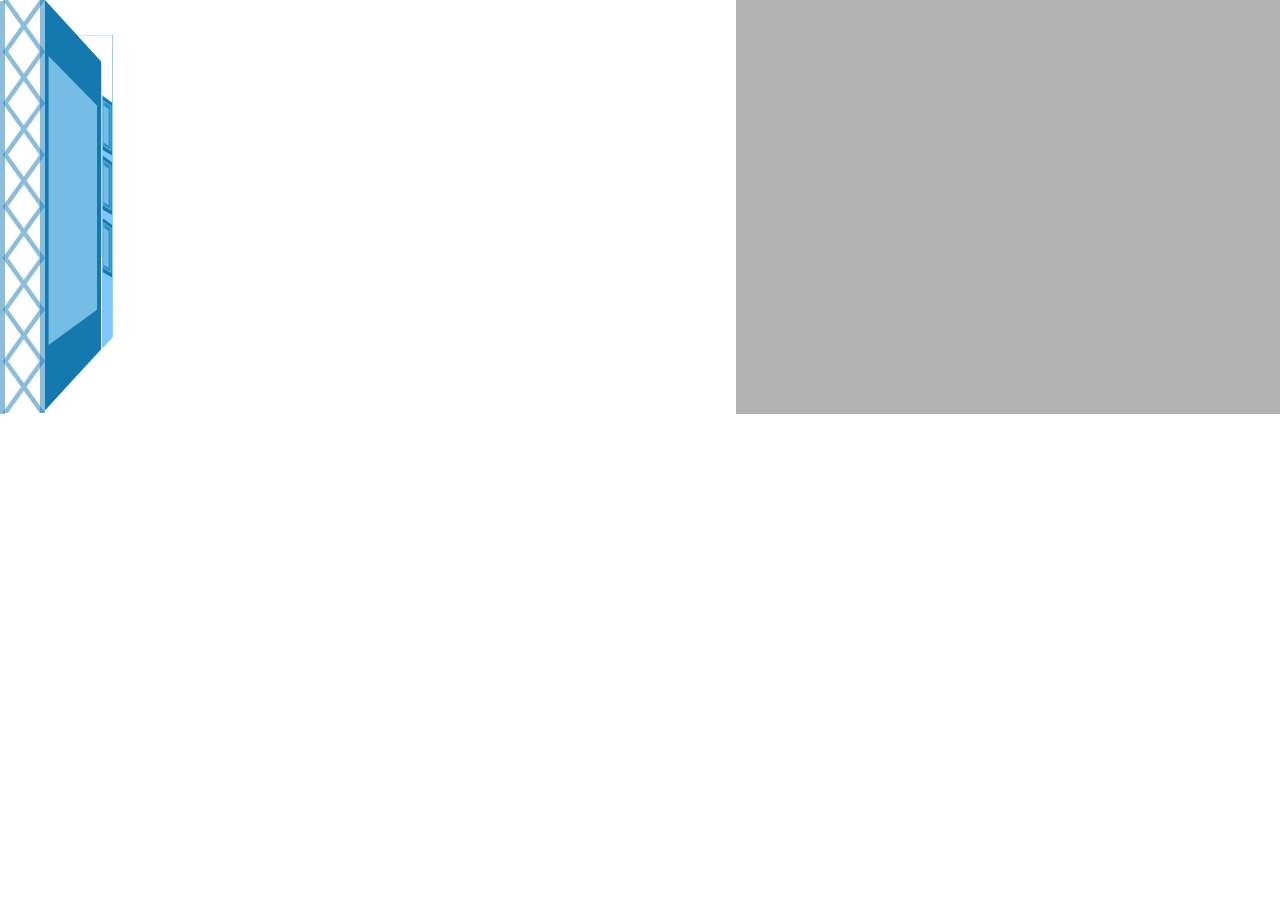
==== commit 8b700d2a: "0418" ====
--- a/index.html
+++ b/index.html
@@ -332,6 +332,12 @@
                     <div class="eighth_car3">
                         <img src="./img/eighth/luhu.png" height="50" alt="">
                     </div>
+                    <div class="eighth_car4">
+                        <img src="./img/eighth/tesila.png" height="50" alt="">
+                    </div>
+                    <div class="eighth_car5">
+                        <img src="./img/eighth/jiebao.png" height="50" alt="">
+                    </div>
 
                     <!--text-->
                     <div class="eighth_text1">
@@ -370,6 +376,7 @@
 
             <!--nigth-->
             <li class="li_items nigth">
+                <div class="nigth_zhezhao"></div>
                 <div class="nigth_top">
                     <div class="nigth_items">
                         <img src="./img/nigth/1.png" width="100%" height="180" alt="">
@@ -617,7 +624,8 @@
       var This=this;
         This.stopPeo('.ple');
       $('.peoout').css({'left':'-100'});
-      this.alltomove('.out',-2942,-3680,-8,20,2);
+
+      this.alltomove('.out',-2942,-3680,-16,20,2);
         setTimeout(function () {
             This.widthToShort('.sixth_zhe');
         },2000);
@@ -697,52 +705,61 @@
 
         setTimeout(function () {
             This.noneToOut('.eighth_text2',2000);
-        },7500),
+        },6500),
         setTimeout(function () {
             This.toBig('.eighth_text1',0.05,1);
             $('.car_car').attr('src','./img/eighth/car1.png');
             $('.car_lun').attr('src','./img/eighth/lun1.png');
-        },8900);
+        },7900);
         setTimeout(function () {
             This.toBig('.eighth_text3',0.05,1);
             This.alltomove('.car',-270,200,3,20,2);
-        },9400);
+        },8400);
 
         setTimeout(function () {
             This.alltomove('.eighth_yanhua',-6100,610,5,20,3);
-        },12900);
+        },11900);
         setTimeout(function () {
             $('.car_left').css({'tranform':'rotate(0)'});
             This.rounds('.car_left',0,20,22100);
             This.alltomove('.eighth',-552,-1288,-3,20,2);
-        },18000);
-        setTimeout(function () {
-        },21000);
+        },17000);
+        setTimeout(function () {
+            This.noneToOut('.eighth_text4',1000);
+        },20000);
         setTimeout(function () {
             This.noneToOut('.eighth_renke1',1000);
             This.noneToOut('.eighth_renke2',2000);
             This.ninth();
-        },23000);
+        },22000);
     },
     ninth:function () {
       var This=this;
-      this.alltomove('.out',-5152,-5888,-3,20,2);
-      This.alltomove('.car',200,-270,-3,20,2);
+      this.alltomove('.out',-5152,-5888,-5,20,2);
+        setTimeout(function () {
+            $('.car').css('opacity',0);
+            This.toDeg('.nigth_times',110,5);
+        },2940);
+        setTimeout(function () {
+            This.leftRightRotate('.nigth_times');
+            This.blockToNone('.nigth_zhezhao',300);
+        },3540);
+
         setTimeout(function () {
             This.peoMore();
-        },2000),
+        },4000),
+
             setTimeout(function () {
                 This.numRun('.nigth_text_bgs',1000,500);
-                This.toDeg('.nigth_times',110,5);
+
                 This.numRun('.night_peo',1000,100);
-            },4900);
-        setTimeout(function () {
-            This.leftRightRotate('.nigth_times');
+            },6000);
+        setTimeout(function () {
             This.numRun('.nigth_textbg',1000,300);
-        },5900);
+        },7000);
         setTimeout(function () {
             This.tenth();
-        },9000);
+        },10000);
     },
     tenth:function () {
         var This=this;
@@ -805,6 +822,10 @@
             This.rounds('.eleventh_text',0,5,360);
         },4000);
     },
+
+      blockToNone: function (noneToOut, times) {
+          $(noneToOut).animate({'opacity': '0'}, times);
+      },
 
       toRotateNext:function (obj,sta,end,adds) {
           var num=sta;
--- a/css/index.css
+++ b/css/index.css
@@ -631,6 +631,16 @@
     left: 735px;
     top: 305px;
 }
+.eighth_car4{
+    position: absolute;
+    left: 1035px;
+    top: 305px;
+}
+.eighth_car5{
+    position: absolute;
+    left: 1135px;
+    top: 305px;
+}
 .eighth_time{
     position: absolute;
     right: 80px;
@@ -662,6 +672,7 @@
     background: white;
     left: 1550px;
     top: 50px;
+    opacity: 0;
 }
 .eighth_renke1,.eighth_renke2{
     position: absolute;
@@ -735,6 +746,7 @@
     top: 20px;
     transform-origin: left bottom;
     transform: rotate(110deg);
+    z-index: 99;
 }
 .nigth_year{
     position: absolute;
@@ -750,9 +762,18 @@
 .nigth_textbg:last-of-type{
     top: -9px;
 }
-.nigth{
-    border-left: 1px solid #99CBE4;
-}
+.nigth_zhezhao{
+    width: 100%;
+    height: 100%;
+    position: absolute;
+    left: 0;
+    top: 0;
+    background: white;
+    z-index: 20;
+}
+/*.nigth{*/
+    /*border-left: 1px solid #99CBE4;*/
+/*}*/
 
 .tenth_road{
     position: absolute;
